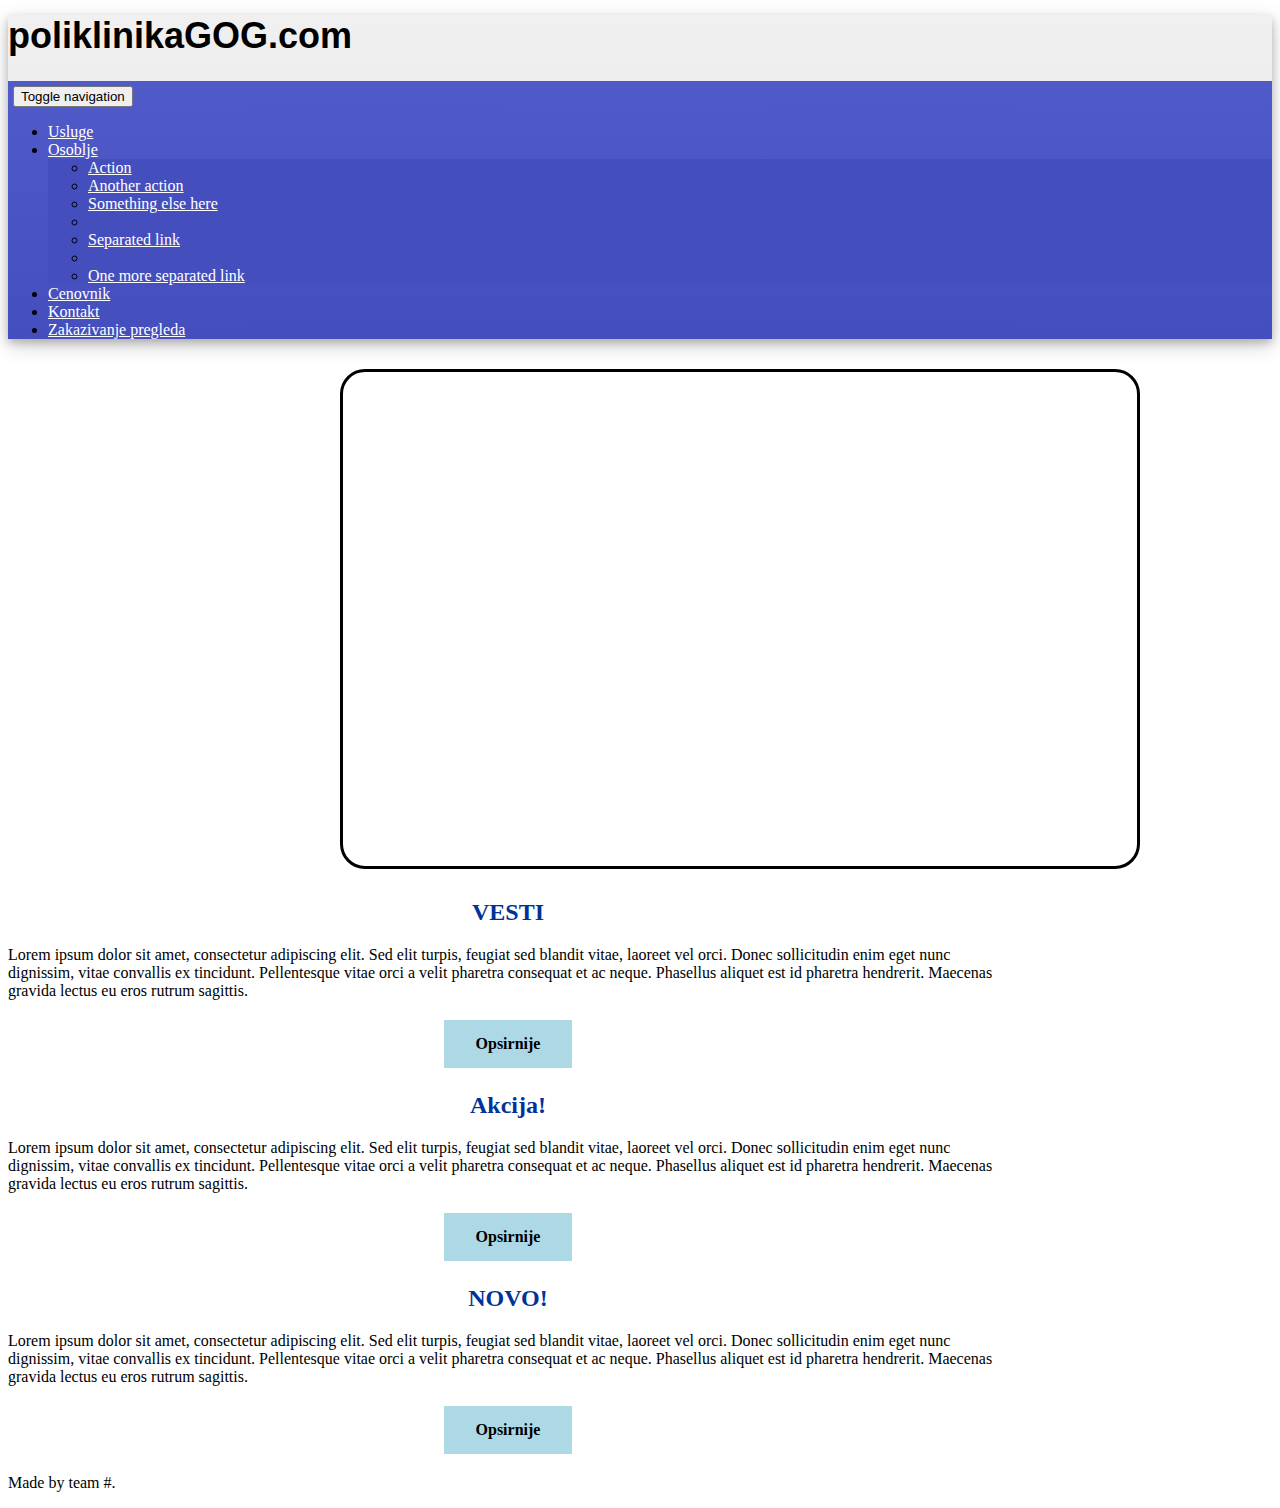
==== index.html @ c0f91dbb "slucajno izbrisao jquery iz indeksa" ====
<!DOCTYPE html>
<html lang="en">
  <head>
    <meta charset="utf-8">
    <meta http-equiv="X-UA-Compatible" content="IE=edge">
    <meta name="viewport" content="width=device-width, initial-scale=1">
    <title>Poliklinika GOG</title>
    <!-- Bootstrap core CSS -->
    <link href="css/bootstrap.css" rel="stylesheet">
    <!-- Custom styles for this template -->
    <link href="css/style.css" rel="stylesheet">
  </head>

  <body onload="slider();">
    <div class="header">
      <div class="container">
        <div class="row">
          <div class="col-md-4">
            <a href="index.html" id="a-GOG">
              <h1 style="font-size: 36px; font-family: 'Trebuchet MS', sans-serif; margin-top: 15px; "><b>poliklinika<span id="h1-GOG">GOG</span>.com</b></h1>
            </a>
          </div>

          
        </div>
      </div>

      <nav class="navbar navbar-inverse fixed-top">
        <div class="container">
          <div class="navbar-header">
            <button type="button" class="navbar-toggle collapsed" data-toggle="collapse" data-target="#navbar" aria-expanded="false" aria-controls="navbar">
              <span class="sr-only">Toggle navigation</span>
              <span class="icon-bar"></span>
              <span class="icon-bar"></span>
              <span class="icon-bar"></span>
            </button>
            <a class="navbar-brand em-text" href="index.html"><span class="glyphicon glyphicon-home" aria-hidden="true"></span></a>
          </div>
          <div id="navbar" class="collapse navbar-collapse">
            <ul class="nav navbar-nav">
              <li><a href="usluge.html">Usluge</a></li>
              <li>
                <a href="#" class="dropdown-toggle" data-toggle="dropdown" role="button" aria-haspopup="true" aria-expanded="false">Osoblje <span class="caret"></span></a>
                <ul class="dropdown-menu">
                  <li><a href="#">Action</a></li>
                  <li><a href="#">Another action</a></li>
                  <li><a href="#">Something else here</a></li>
                  <li role="separator" class="divider"></li>
                  <li><a href="#">Separated link</a></li>
                  <li role="separator" class="divider"></li>
                  <li><a href="#">One more separated link</a></li>
                </ul>
              </li>
              <li><a href="cenovnik.html">Cenovnik</a></li>
              <li><a href="kontakt.html">Kontakt</a></li>
              <li><a href="zakazivanje.html">Zakazivanje pregleda</a></li>
            </ul>
          </div><!--/.nav-collapse -->
        </div>
      </nav>

    </div>

    <div class="container">
	    <div class="row" id="row-vesti">
		 	<div class="col-md-6">
		 		<div class="slider">
        <img id="1" src="assets/slider1.jpg" border="0"/>
        <img id="2"src="assets/slider2.jpg" border="0">
        <img id="3"src="assets/slider3.jpg" border="0">
      </div>
        <div class="div-Vesti">
        <h2 id="vesti">VESTI</h2>
        <p>Lorem ipsum dolor sit amet, consectetur adipiscing elit. Sed elit turpis, feugiat sed blandit vitae, laoreet vel orci. Donec sollicitudin enim eget nunc dignissim, vitae convallis ex tincidunt. Pellentesque vitae orci a velit pharetra consequat et ac neque. Phasellus aliquet est id pharetra hendrerit. Maecenas gravida lectus eu eros rutrum sagittis.</p>
        <a href="#" class="btn">Opsirnije</a>
        </div>
       
         <div class="div-Vesti">
         <h2>Akcija!</h2>
        <p>Lorem ipsum dolor sit amet, consectetur adipiscing elit. Sed elit turpis, feugiat sed blandit vitae, laoreet vel orci. Donec sollicitudin enim eget nunc dignissim, vitae convallis ex tincidunt. Pellentesque vitae orci a velit pharetra consequat et ac neque. Phasellus aliquet est id pharetra hendrerit. Maecenas gravida lectus eu eros rutrum sagittis.</p>
        <a href="#" class="btn">Opsirnije</a>
        </div>
        
        
        <div class="div-Vesti">
        <h2>NOVO!</h2>
        <p>Lorem ipsum dolor sit amet, consectetur adipiscing elit. Sed elit turpis, feugiat sed blandit vitae, laoreet vel orci. Donec sollicitudin enim eget nunc dignissim, vitae convallis ex tincidunt. Pellentesque vitae orci a velit pharetra consequat et ac neque. Phasellus aliquet est id pharetra hendrerit. Maecenas gravida lectus eu eros rutrum sagittis.</p>
        <a href="#" class="btn">Opsirnije</a>
        </div>
		 	</div>
      
		</div> 
	</div>

  <footer>
    <p>Made by team #.</p>
  </footer>
    <!-- Bootstrap core JavaScript
    ================================================== -->
    <!-- Placed at the end of the document so the pages load faster -->
    <script src="https://ajax.googleapis.com/ajax/libs/jquery/1.11.1/jquery.min.js"></script>
    <script src="https://ajax.googleapis.com/ajax/libs/jqueryui/1.12.1/jquery-ui.min.js"></script>
    <script src="js/bootstrap.js"></script>
    <script src="js/ui.js"></script> 
  </body>
</html>
---- css/style.css ----
.header {
	box-shadow: 0 4px 8px 0 rgba(0, 0, 0, 0.2), 0 6px 20px 0 rgba(0, 0, 0, 0.19);
	background: -webkit-linear-gradient(rgb(240, 240, 240), rgb(230,230,230));
}

.footer{
	height: 50px;
	width: 100%;
	background-color: rgb(69,78,189);
	margin-top: 20px;
	color: white;
}

.footer p{
	float: right;
}

.navbar{
	background:-webkit-linear-gradient(rgb(80, 90, 200), rgb(69,78,189));
	border-radius: 0px;
	border-width: 0px;

}

#navbar a{
	color:white;
	size: 16px;
	font-size: 16px
}

.navbar.navbar-inverse a{
	color:white;
}

.dropdown-menu {
	background: rgb(69,78,189);
}

#a-GOG{
	color: black;
	text-decoration: none;
}

.header p{
	border-right: 1px solid darkgrey;
	text-align: center;
	width: 33%;
	float: left;
	margin-top: 5px;
}

.header input{
	margin-top: 5px;
}
.header button{
	margin-top: 5px;
	margin-left: 5px
}

h1{
	font-size: 4em;
}

h2{
	color: #003399;
}

*{
	box-sizing: border-box;
}

p{
	text-align: left;
	/*line-height: 40px;
	font-size: 20px;*/
}


.service {
	margin-left: 15%;
	margin-right: 15%;
	text-align: center;
	/*border: 0.5px solid lightgrey;
    border-radius: 5px;
	padding: 5px;*/
}

.service_p {
	text-align: justify;
}

@media (max-width: 978px) {
    .service {
      margin-top: 4%;
    }
}

.col-md-6{
	text-align: center;
	margin: auto;
}

.btn{
	background-color: lightblue;
    border: none;
    color: black;
    font-weight: bold;
    padding: 15px 32px;
    text-align: center;
    text-decoration: none;
    display: inline-block;
    font-size: 16px;
    margin: 4px 2px;
    cursor: pointer;

}

#O-nama{
	width: 1000px;
}

.div-Vesti{
	width: 1000px;
}

#info{
	position: relative;
	top:60px;
	right: 500px;
}

.info{
	font-size: 16px;
}

#GOG{
	position: relative;
	bottom: 50px;
	left: 75px;
}

#GOG-osoblje{
	
}

#logo-GOG{
	position: relative;
	top: 10px;
	right: 10px;
}

#info-RVreme{
	position: relative;
	top: 20px;
	right: 293px;
}

#map{
	color: white;
	height: 400px;
	overflow: none;
}

.slider{
	width: 800px;
	height: 500px;
	overflow: hidden;
	margin: 30px auto;
	border-style: solid;
	border-radius: 25px;
	position: relative;
	left: 100px;
}

.slider img{
	width: 800px;
	height: 500px;
	display: none;
}
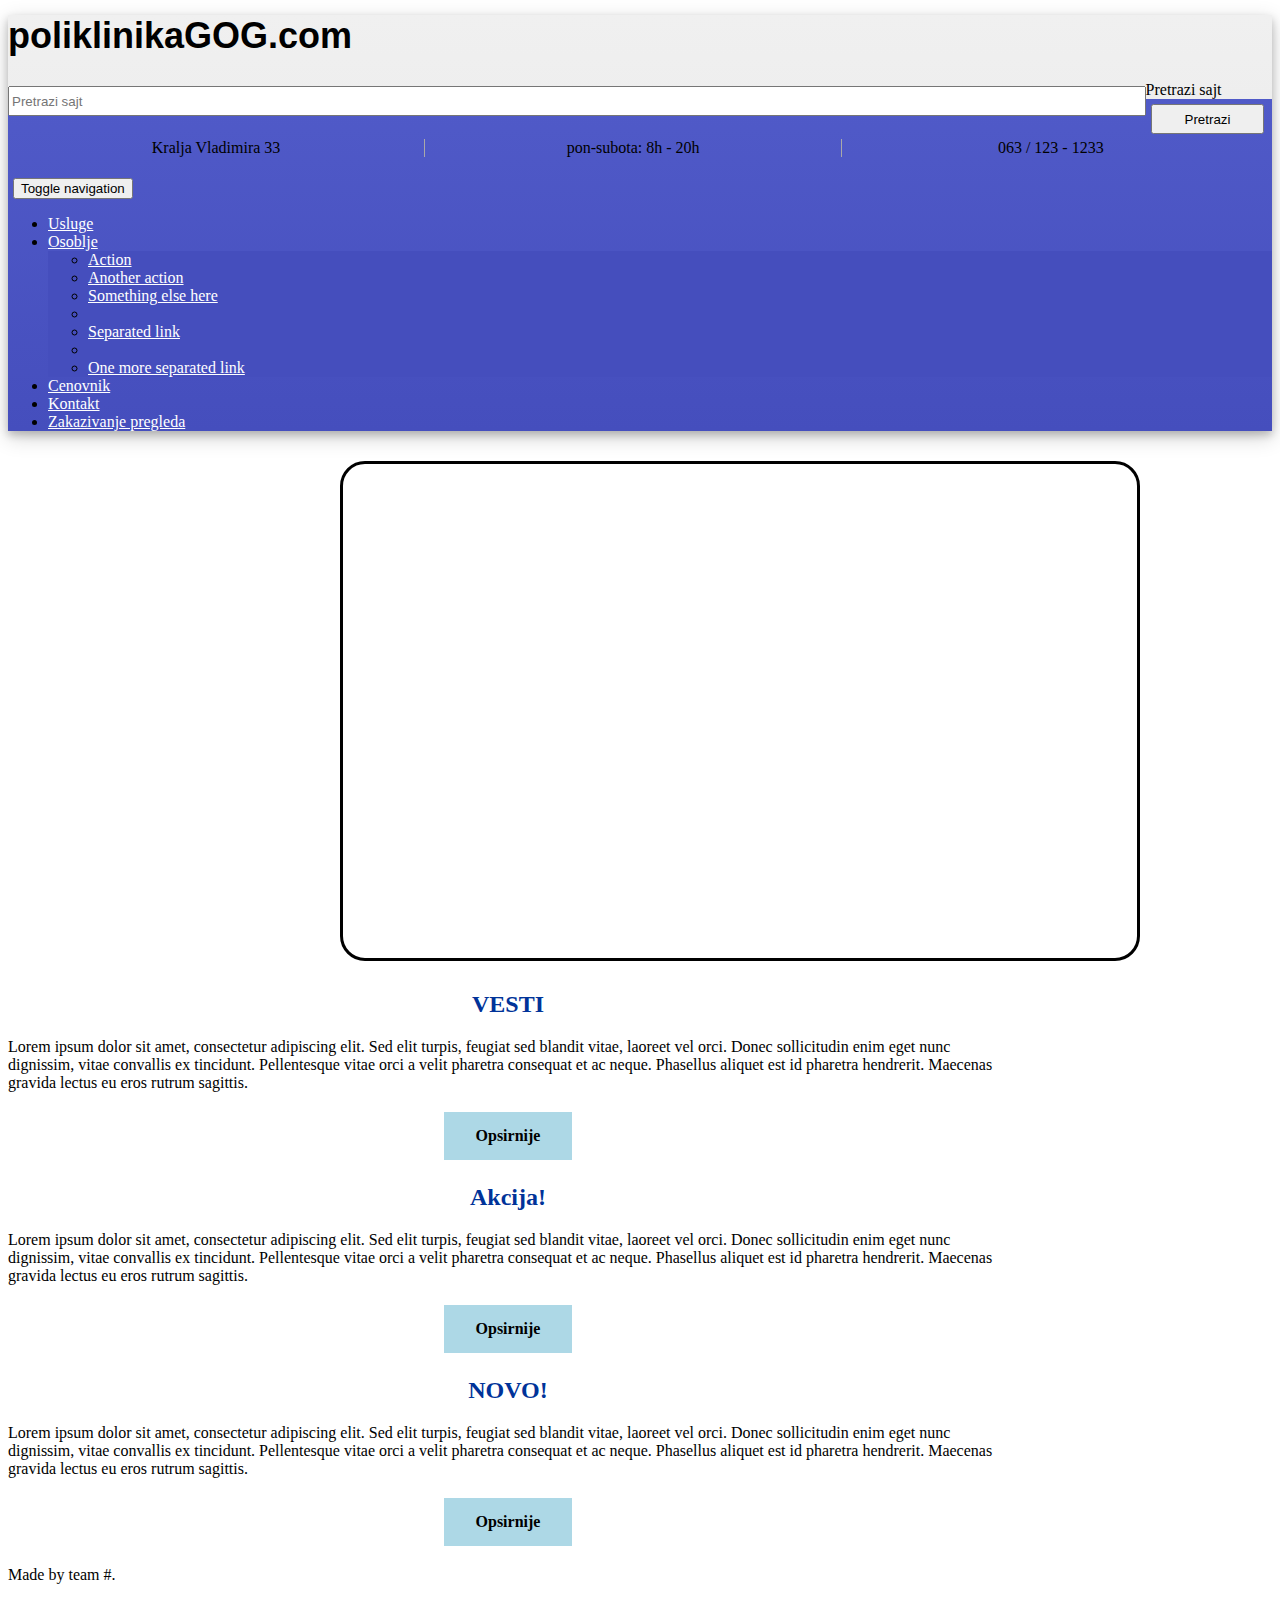
==== commit 9f7314bb: "ispravljen bug u headeru" ====
--- a/index.html
+++ b/index.html
@@ -21,7 +21,17 @@
             </a>
           </div>
 
-          
+          <div class="col-md-8">
+                <label class="sr-only" for="text">Pretrazi sajt</label>
+                <input type="text" class="form-control" id="search" placeholder="Pretrazi sajt" style="float: left; width: 90%; height: 30px">
+                <button type="button" class="btn-s btn-default" style="float: left; width: 9%; height: 30px">Pretrazi</button>
+          </div>   
+
+          <div class="col-md-8">
+            <p> <span class="glyphicon glyphicon-map-marker" aria-hidden="true"></span> Kralja Vladimira 33</p>
+            <p><span class="glyphicon glyphicon glyphicon-pencil" aria-hidden="true"></span> pon-subota: 8h - 20h</p>
+            <p style="border: none"><span class="glyphicon glyphicon glyphicon-earphone" aria-hidden="true"></span> 063 / 123 - 1233</p>
+          </div>
         </div>
       </div>
 
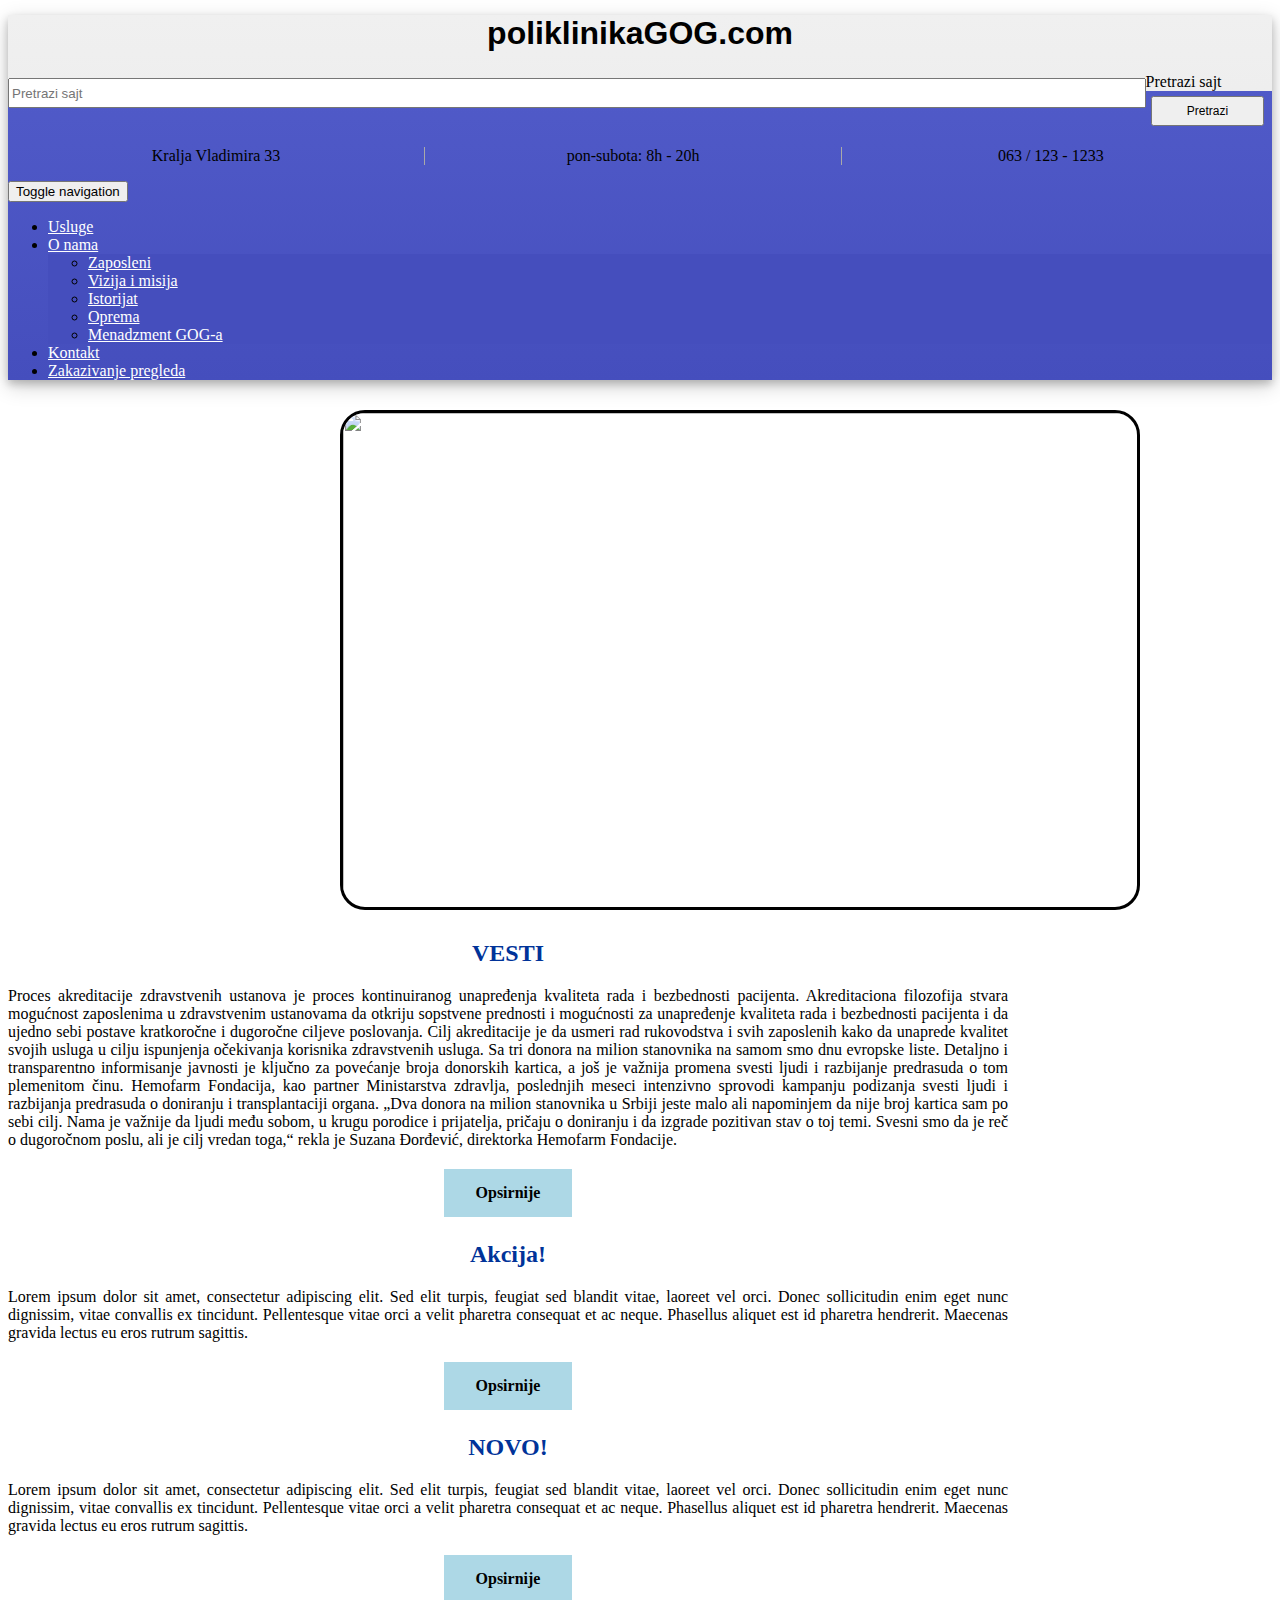
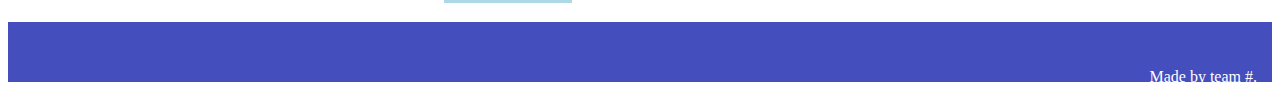
==== commit f54dffc9: "ubacena galerija, oprema zavrsena" ====
--- a/index.html
+++ b/index.html
@@ -9,25 +9,28 @@
     <link href="css/bootstrap.css" rel="stylesheet">
     <!-- Custom styles for this template -->
     <link href="css/style.css" rel="stylesheet">
+    <script src="http://www.w3schools.com/lib/w3data.js"></script>
+
   </head>
 
   <body onload="slider();">
+
     <div class="header">
       <div class="container">
         <div class="row">
           <div class="col-md-4">
             <a href="index.html" id="a-GOG">
-              <h1 style="font-size: 36px; font-family: 'Trebuchet MS', sans-serif; margin-top: 15px; "><b>poliklinika<span id="h1-GOG">GOG</span>.com</b></h1>
+              <h1 class="m"><b>poliklinika<span id="h1-GOG">GOG</span>.com</b></h1>
             </a>
           </div>
 
           <div class="col-md-8">
                 <label class="sr-only" for="text">Pretrazi sajt</label>
-                <input type="text" class="form-control" id="search" placeholder="Pretrazi sajt" style="float: left; width: 90%; height: 30px">
-                <button type="button" class="btn-s btn-default" style="float: left; width: 9%; height: 30px">Pretrazi</button>
+                <input type="text" class="form-control" id="search" placeholder="Pretrazi sajt">
+                <button type="button" class="btn-m btn-default m">Pretrazi</button>
           </div>   
 
-          <div class="col-md-8">
+          <div class="col-md-8 hidden-xs">
             <p> <span class="glyphicon glyphicon-map-marker" aria-hidden="true"></span> Kralja Vladimira 33</p>
             <p><span class="glyphicon glyphicon glyphicon-pencil" aria-hidden="true"></span> pon-subota: 8h - 20h</p>
             <p style="border: none"><span class="glyphicon glyphicon glyphicon-earphone" aria-hidden="true"></span> 063 / 123 - 1233</p>
@@ -50,25 +53,21 @@
             <ul class="nav navbar-nav">
               <li><a href="usluge.html">Usluge</a></li>
               <li>
-                <a href="#" class="dropdown-toggle" data-toggle="dropdown" role="button" aria-haspopup="true" aria-expanded="false">Osoblje <span class="caret"></span></a>
+                <a href="#" class="dropdown-toggle" data-toggle="dropdown" role="button" aria-haspopup="true" aria-expanded="false">O nama <span class="caret"></span></a>
                 <ul class="dropdown-menu">
-                  <li><a href="#">Action</a></li>
-                  <li><a href="#">Another action</a></li>
-                  <li><a href="#">Something else here</a></li>
-                  <li role="separator" class="divider"></li>
-                  <li><a href="#">Separated link</a></li>
-                  <li role="separator" class="divider"></li>
-                  <li><a href="#">One more separated link</a></li>
+                  <li><a href="zaposleni.html">Zaposleni</a></li>
+                  <li><a href="vizijaimisija.html">Vizija i misija</a></li>
+                  <li><a href="istorijat.html">Istorijat</a></li> 
+                  <li><a href="oprema.html">Oprema</a></li>
+                  <li><a href="menadzment.html">Menadzment GOG-a</a></li>
                 </ul>
               </li>
-              <li><a href="cenovnik.html">Cenovnik</a></li>
               <li><a href="kontakt.html">Kontakt</a></li>
               <li><a href="zakazivanje.html">Zakazivanje pregleda</a></li>
             </ul>
           </div><!--/.nav-collapse -->
         </div>
       </nav>
-
     </div>
 
     <div class="container">
@@ -81,7 +80,15 @@
       </div>
         <div class="div-Vesti">
         <h2 id="vesti">VESTI</h2>
-        <p>Lorem ipsum dolor sit amet, consectetur adipiscing elit. Sed elit turpis, feugiat sed blandit vitae, laoreet vel orci. Donec sollicitudin enim eget nunc dignissim, vitae convallis ex tincidunt. Pellentesque vitae orci a velit pharetra consequat et ac neque. Phasellus aliquet est id pharetra hendrerit. Maecenas gravida lectus eu eros rutrum sagittis.</p>
+         <p> Proces akreditacije zdravstvenih ustanova je proces kontinuiranog unapređenja kvaliteta rada i bezbednosti pacijenta.
+
+          Akreditaciona filozofija stvara mogućnost zaposlenima u zdravstvenim ustanovama da otkriju sopstvene prednosti i mogućnosti za unapređenje kvaliteta rada i bezbednosti pacijenta i da ujedno sebi postave kratkoročne i dugoročne ciljeve poslovanja.
+
+          Cilj akreditacije je da usmeri rad rukovodstva i svih zaposlenih kako da unaprede kvalitet svojih usluga u cilju ispunjenja očekivanja korisnika zdravstvenih usluga.
+          Sa tri donora na milion stanovnika na samom smo dnu evropske liste. Detaljno i transparentno informisanje javnosti je ključno za povećanje broja donorskih kartica, a još je važnija promena svesti ljudi i razbijanje predrasuda o tom plemenitom činu.
+          Hemofarm Fondacija, kao partner Ministarstva zdravlja, poslednjih meseci intenzivno sprovodi kampanju podizanja svesti ljudi i razbijanja predrasuda o doniranju i transplantaciji organa. „Dva donora na milion stanovnika u Srbiji jeste malo ali napominjem da nije broj kartica sam po sebi cilj. Nama je važnije da ljudi među sobom, u krugu porodice i prijatelja, pričaju o doniranju i da izgrade pozitivan stav o toj temi. Svesni smo da je reč o dugoročnom poslu, ali je cilj vredan toga,“ rekla je Suzana Đorđević, direktorka Hemofarm Fondacije.
+           
+            </p>
         <a href="#" class="btn">Opsirnije</a>
         </div>
        
@@ -112,5 +119,8 @@
     <script src="https://ajax.googleapis.com/ajax/libs/jqueryui/1.12.1/jquery-ui.min.js"></script>
     <script src="js/bootstrap.js"></script>
     <script src="js/ui.js"></script> 
+    <script>
+w3IncludeHTML();
+</script>
   </body>
 </html>
--- a/css/style.css
+++ b/css/style.css
@@ -1,44 +1,8 @@
+
+/* ============= HEADER ============== */ 
 .header {
 	box-shadow: 0 4px 8px 0 rgba(0, 0, 0, 0.2), 0 6px 20px 0 rgba(0, 0, 0, 0.19);
 	background: -webkit-linear-gradient(rgb(240, 240, 240), rgb(230,230,230));
-}
-
-.footer{
-	height: 50px;
-	width: 100%;
-	background-color: rgb(69,78,189);
-	margin-top: 20px;
-	color: white;
-}
-
-.footer p{
-	float: right;
-}
-
-.navbar{
-	background:-webkit-linear-gradient(rgb(80, 90, 200), rgb(69,78,189));
-	border-radius: 0px;
-	border-width: 0px;
-
-}
-
-#navbar a{
-	color:white;
-	size: 16px;
-	font-size: 16px
-}
-
-.navbar.navbar-inverse a{
-	color:white;
-}
-
-.dropdown-menu {
-	background: rgb(69,78,189);
-}
-
-#a-GOG{
-	color: black;
-	text-decoration: none;
 }
 
 .header p{
@@ -46,20 +10,91 @@
 	text-align: center;
 	width: 33%;
 	float: left;
+}
+
+.header input{
+	width: 90%; 
+	height: 30px;
 	margin-top: 5px;
-}
-
-.header input{
+	margin-bottom: 5px;
+	float: left; 
+}
+.header button.m {
+	width: 9%; 
+	height: 30px;
 	margin-top: 5px;
-}
-.header button{
-	margin-top: 5px;
-	margin-left: 5px
-}
-
-h1{
-	font-size: 4em;
-}
+	margin-left: 5px;
+	margin-bottom: 5px;
+	float: left;
+}
+
+.header h1.m{
+	margin-top: 15px;
+	font-size: 36px; 
+	font-family: 'Trebuchet MS', sans-serif;
+}
+
+.navbar{
+	background:-webkit-linear-gradient(rgb(80, 90, 200), rgb(69,78,189));
+	border-radius: 0px;
+	border-width: 0px;
+
+}
+
+#navbar a{
+	color:white;
+	size: 16px;
+	font-size: 16px
+}
+
+.navbar.navbar-inverse a{
+	color:white;
+}
+
+#a-GOG{
+	color: black;
+	text-decoration: none;
+}
+
+.dropdown-menu {
+	background: rgb(69,78,189);
+}
+
+@media (max-width: 978px) {
+    .header input{
+    	width: 100%;
+    }
+    .header button.m{
+    	display: none;
+    }
+}
+
+@media (max-width: 1280px) {
+    .header h1.m{
+    	font-size: 32px;
+    }
+
+    .header button.m{
+    	font-size: 12px;
+    }
+}
+/* 	========================================
+	======================================== */ 
+
+
+#datepicker{
+	font-size: 10px;
+}
+
+/* Forme na stranici zakazivanje */
+form {
+	padding: 1% 5% 0px 1%;
+	margin-bottom: 5%;
+}
+
+
+
+
 
 h2{
 	color: #003399;
@@ -70,16 +105,20 @@
 }
 
 p{
-	text-align: left;
+	text-align: justify;
 	/*line-height: 40px;
 	font-size: 20px;*/
 }
 
 
 .service {
-	margin-left: 15%;
-	margin-right: 15%;
+	margin-left: 7%;
+	margin-right: 7%;
+	margin-bottom: 15px;
+	padding: 5px;
 	text-align: center;
+	border: 1px darkgrey solid;
+	border-radius: 2px
 	/*border: 0.5px solid lightgrey;
     border-radius: 5px;
 	padding: 5px;*/
@@ -89,17 +128,40 @@
 	text-align: justify;
 }
 
-@media (max-width: 978px) {
-    .service {
-      margin-top: 4%;
-    }
+.service button{
+	background: #f0ad4e	;
+	margin-left: 0px;
+	margin-bottom: 0px;
+}
+.service .list-group{
+	margin-bottom: 0px;
 }
 
 .col-md-6{
 	text-align: center;
 	margin: auto;
 }
-
+.col-md-4{
+	text-align:center;
+}
+
+.col-md-3{
+	text-align: left;
+	width: 75%;
+	height:50%;
+	float:left;
+}
+#goglogo{
+	float:right;
+	width:25%;
+	height: 50%;
+}
+#oprema{
+	font-style: italic;
+	font-style: arial;
+	letter-spacing: 1px;
+	width:70%;
+}
 .btn{
 	background-color: lightblue;
     border: none;
@@ -114,11 +176,77 @@
     cursor: pointer;
 
 }
-
-#O-nama{
-	width: 1000px;
-}
-
+#vizija{
+	font-family: arial;
+	font-style: italic;
+}
+#misija{
+	font-family: arial;
+	font-style: italic;
+}
+
+#tekstovi{
+	padding-top: 50px;
+	background:none;
+	letter-spacing: 1px;
+	font-style: italic;
+	font-family: "arial";
+}
+#O-nama img{
+	width:350px;
+	height:350px;
+	float: left;
+	padding:20px 10px 5px 10px;
+}
+div.gal{
+	margin-top:80px;
+	max-height: 1100px;
+	max-width: 1300px;
+	margin-left:auto;
+	margin-right:auto;
+}
+@media (max-width: 400px){
+	#O-nama img{
+		width: 100%;
+	}
+
+}
+@media(max-height: 300px){
+	#O-nama img{
+		height: 100%;
+	}
+}
+#O-nama p{
+	padding:40px 10px 30px 10px;
+	letter-spacing: 1px;
+	font-style: italic;
+	font-style:"arial";
+}
+#opremaOPREMA{
+	background: none;
+	width: 50%;
+	font-style: italic;
+	font-family: arial;
+}
+#primarniplan{
+	width:50%;
+	font-style: italic;
+	font-family: arial;
+	padding: 0 10px 15px 10px;
+}
+#vizijaimisija p{
+	background:none;
+	font-style: italic;
+	font-family: "arial";
+	letter-spacing: 1px;
+}
+#middle img{
+	width: 350px;
+	height: 300px;
+	padding: 1px;
+	margin:0 10px 10px 0;
+	border:4px solid #555;
+}
 .div-Vesti{
 	width: 1000px;
 }
@@ -137,10 +265,6 @@
 	position: relative;
 	bottom: 50px;
 	left: 75px;
-}
-
-#GOG-osoblje{
-	
 }
 
 #logo-GOG{
@@ -176,4 +300,29 @@
 	width: 800px;
 	height: 500px;
 	display: none;
+}
+
+.zaposleni p{
+	position: relative;
+	left: 425px;
+}
+
+body{
+	background-image: url("background.jpg");
+	background-attachment: fixed;
+	background-size: 100%;
+}
+
+footer{
+	height: 100%;
+	padding: 30px 0px;
+	margin-top: 15px;
+	background-color: rgb(69,78,189);
+	color: white;
+}
+
+footer p{
+	float: right;
+	position: relative;
+	right: 15px;
 }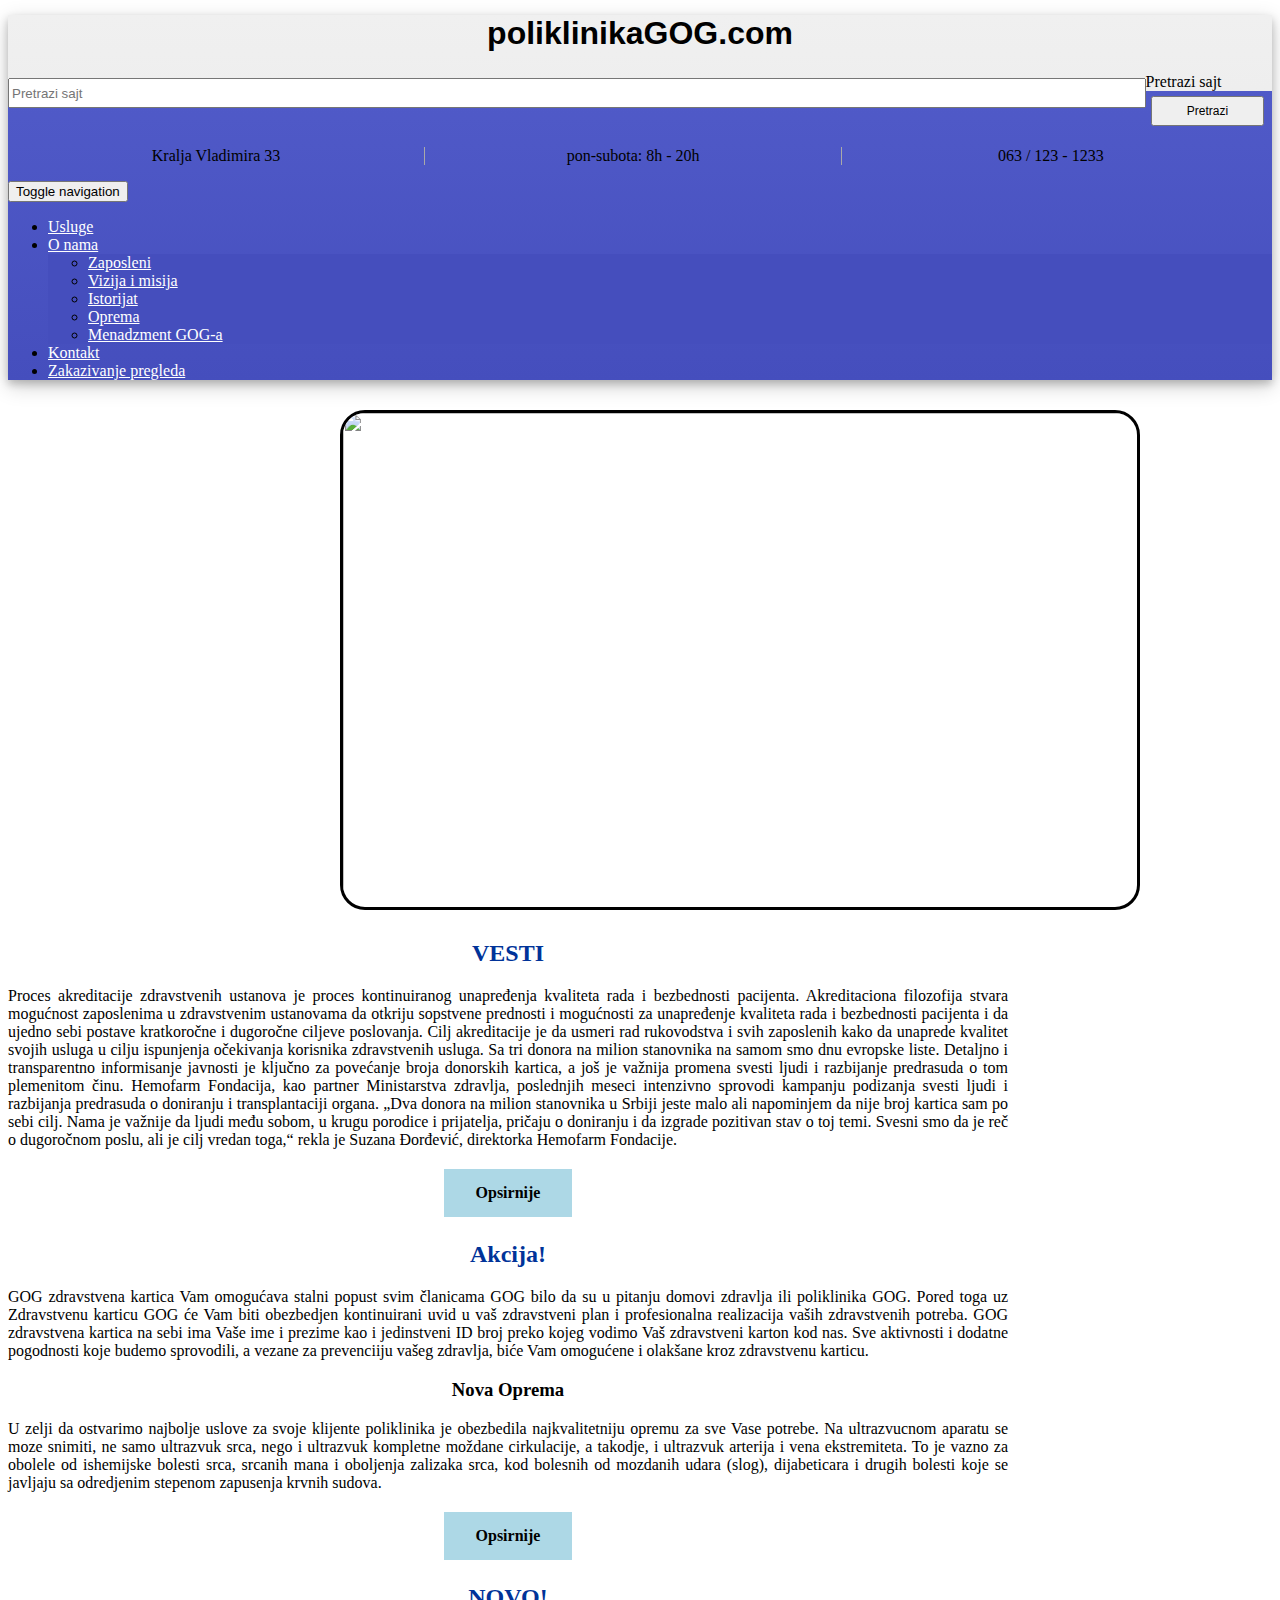
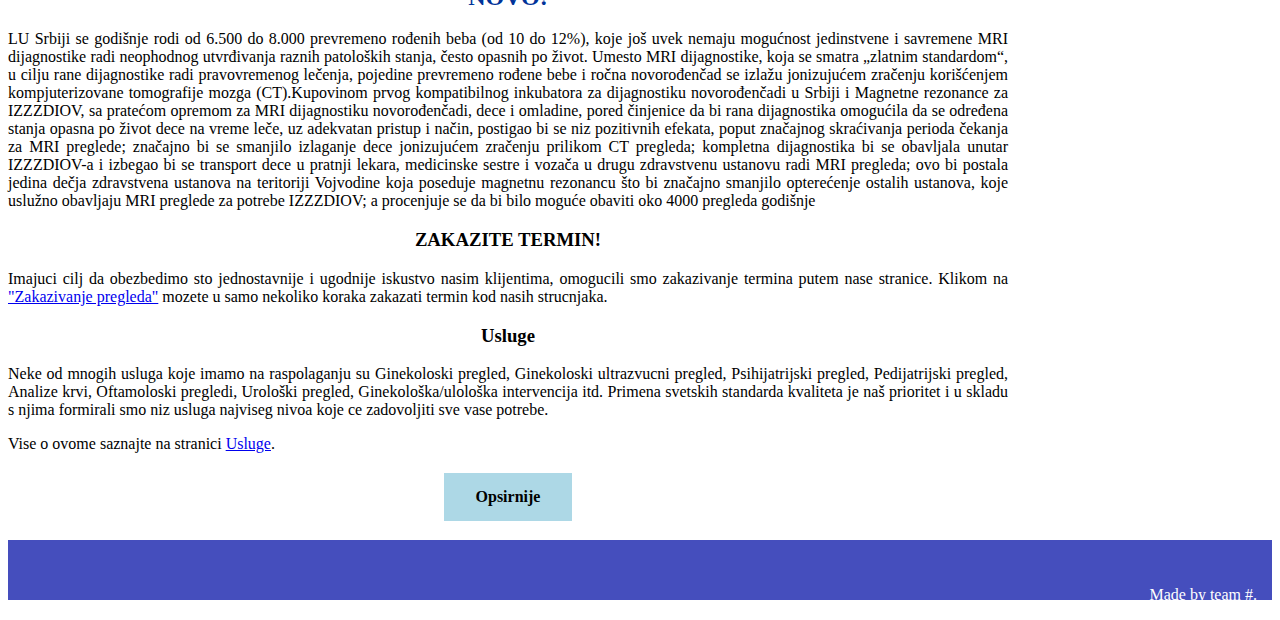
==== commit b90ce29a: "stavljen logo u tabu" ====
--- a/index.html
+++ b/index.html
@@ -10,7 +10,8 @@
     <!-- Custom styles for this template -->
     <link href="css/style.css" rel="stylesheet">
     <script src="http://www.w3schools.com/lib/w3data.js"></script>
-
+    <LINK REL="SHORTCUT ICON"
+       HREF="assets/gog1.png">
   </head>
 
   <body onload="slider();">
@@ -78,6 +79,7 @@
         <img id="2"src="assets/slider2.jpg" border="0">
         <img id="3"src="assets/slider3.jpg" border="0">
       </div>
+      <div id="container-vesti">
         <div class="div-Vesti">
         <h2 id="vesti">VESTI</h2>
          <p> Proces akreditacije zdravstvenih ustanova je proces kontinuiranog unapređenja kvaliteta rada i bezbednosti pacijenta.
@@ -94,18 +96,32 @@
        
          <div class="div-Vesti">
          <h2>Akcija!</h2>
-        <p>Lorem ipsum dolor sit amet, consectetur adipiscing elit. Sed elit turpis, feugiat sed blandit vitae, laoreet vel orci. Donec sollicitudin enim eget nunc dignissim, vitae convallis ex tincidunt. Pellentesque vitae orci a velit pharetra consequat et ac neque. Phasellus aliquet est id pharetra hendrerit. Maecenas gravida lectus eu eros rutrum sagittis.</p>
-        <a href="#" class="btn">Opsirnije</a>
+        <p>GOG zdravstvena kartica Vam omogućava stalni popust svim članicama GOG bilo da su u pitanju domovi zdravlja ili poliklinika GOG.
+
+        Pored toga uz Zdravstvenu karticu GOG će Vam biti obezbedjen kontinuirani uvid u vaš zdravstveni plan i profesionalna realizacija vaših zdravstvenih potreba.
+
+        GOG zdravstvena kartica na sebi ima Vaše ime i prezime kao i jedinstveni ID broj preko kojeg vodimo Vaš zdravstveni karton kod nas. Sve aktivnosti i dodatne pogodnosti koje budemo sprovodili, a vezane za prevenciiju vašeg zdravlja, biće Vam omogućene i olakšane kroz zdravstvenu karticu.</p>
+        
+        <h3>Nova Oprema</h3>
+        <p>U zelji da ostvarimo najbolje uslove za svoje klijente poliklinika je obezbedila najkvalitetniju opremu za sve Vase potrebe. Na ultrazvucnom aparatu se moze snimiti, ne samo ultrazvuk srca, nego i ultrazvuk kompletne moždane cirkulacije, a takodje, i ultrazvuk arterija i vena ekstremiteta. To je vazno za obolele od ishemijske bolesti srca, srcanih mana i oboljenja zalizaka srca, kod bolesnih od mozdanih udara (slog), dijabeticara i drugih bolesti koje se javljaju sa odredjenim stepenom zapusenja krvnih sudova.</p></p>
+        <a href="oprema.html" class="btn">Opsirnije</a>
         </div>
         
         
         <div class="div-Vesti">
         <h2>NOVO!</h2>
-        <p>Lorem ipsum dolor sit amet, consectetur adipiscing elit. Sed elit turpis, feugiat sed blandit vitae, laoreet vel orci. Donec sollicitudin enim eget nunc dignissim, vitae convallis ex tincidunt. Pellentesque vitae orci a velit pharetra consequat et ac neque. Phasellus aliquet est id pharetra hendrerit. Maecenas gravida lectus eu eros rutrum sagittis.</p>
-        <a href="#" class="btn">Opsirnije</a>
+        <p>LU Srbiji se godišnje rodi od 6.500 do 8.000 prevremeno rođenih beba (od 10 do 12%), koje još uvek nemaju mogućnost jedinstvene i savremene MRI dijagnostike radi neophodnog utvrđivanja raznih patoloških stanja, često opasnih po život. Umesto MRI dijagnostike, koja se smatra „zlatnim standardom“, u cilju rane dijagnostike radi pravovremenog lečenja, pojedine prevremeno rođene bebe i ročna novorođenčad se izlažu jonizujućem zračenju korišćenjem kompjuterizovane tomografije mozga (CT).Kupovinom prvog kompatibilnog inkubatora za dijagnostiku novorođenčadi u Srbiji i Magnetne rezonance za IZZZDIOV, sa pratećom opremom za MRI dijagnostiku novorođenčadi, dece i omladine, pored činjenice da bi rana dijagnostika omogućila da se određena stanja opasna po život dece na vreme leče, uz adekvatan pristup i način, postigao bi se niz pozitivnih efekata, poput značajnog skraćivanja perioda čekanja za MRI preglede; značajno bi se smanjilo izlaganje dece jonizujućem zračenju prilikom CT pregleda; kompletna dijagnostika bi se obavljala unutar IZZZDIOV-a i izbegao bi se transport dece u pratnji lekara, medicinske sestre i vozača u drugu zdravstvenu ustanovu radi MRI pregleda; ovo bi postala jedina dečja zdravstvena ustanova na teritoriji Vojvodine koja poseduje magnetnu rezonancu što bi značajno smanjilo opterećenje ostalih ustanova, koje uslužno obavljaju MRI preglede za potrebe IZZZDIOV; a procenjuje se da bi bilo moguće obaviti oko 4000 pregleda godišnje</p>
+        <p><h3>ZAKAZITE TERMIN!</h3>
+         <p>Imajuci cilj da obezbedimo sto jednostavnije i ugodnije iskustvo nasim klijentima, omogucili smo zakazivanje termina putem nase stranice. Klikom na <a href="zakazivanje.html">"Zakazivanje pregleda"</a> mozete u samo nekoliko koraka zakazati termin kod nasih strucnjaka.</p>
+         <h3>Usluge</h3>
+        <p>Neke od mnogih usluga koje imamo na raspolaganju su  Ginekoloski pregled, Ginekoloski ultrazvucni pregled, Psihijatrijski pregled, Pedijatrijski pregled, Analize krvi, Oftamoloski pregledi, Urološki pregled, Ginekološka/ulološka intervencija itd. Primena svetskih standarda kvaliteta je naš prioritet i u skladu s njima formirali smo niz usluga najviseg nivoa koje ce zadovoljiti sve vase potrebe.
+        
+        <p>Vise o ovome saznajte na stranici <a href="usluge.html">Usluge</a>.</p></p>
+
+        <a href="usluge.html" class="btn">Opsirnije</a>
         </div>
 		 	</div>
-      
+      </div>
 		</div> 
 	</div>
 
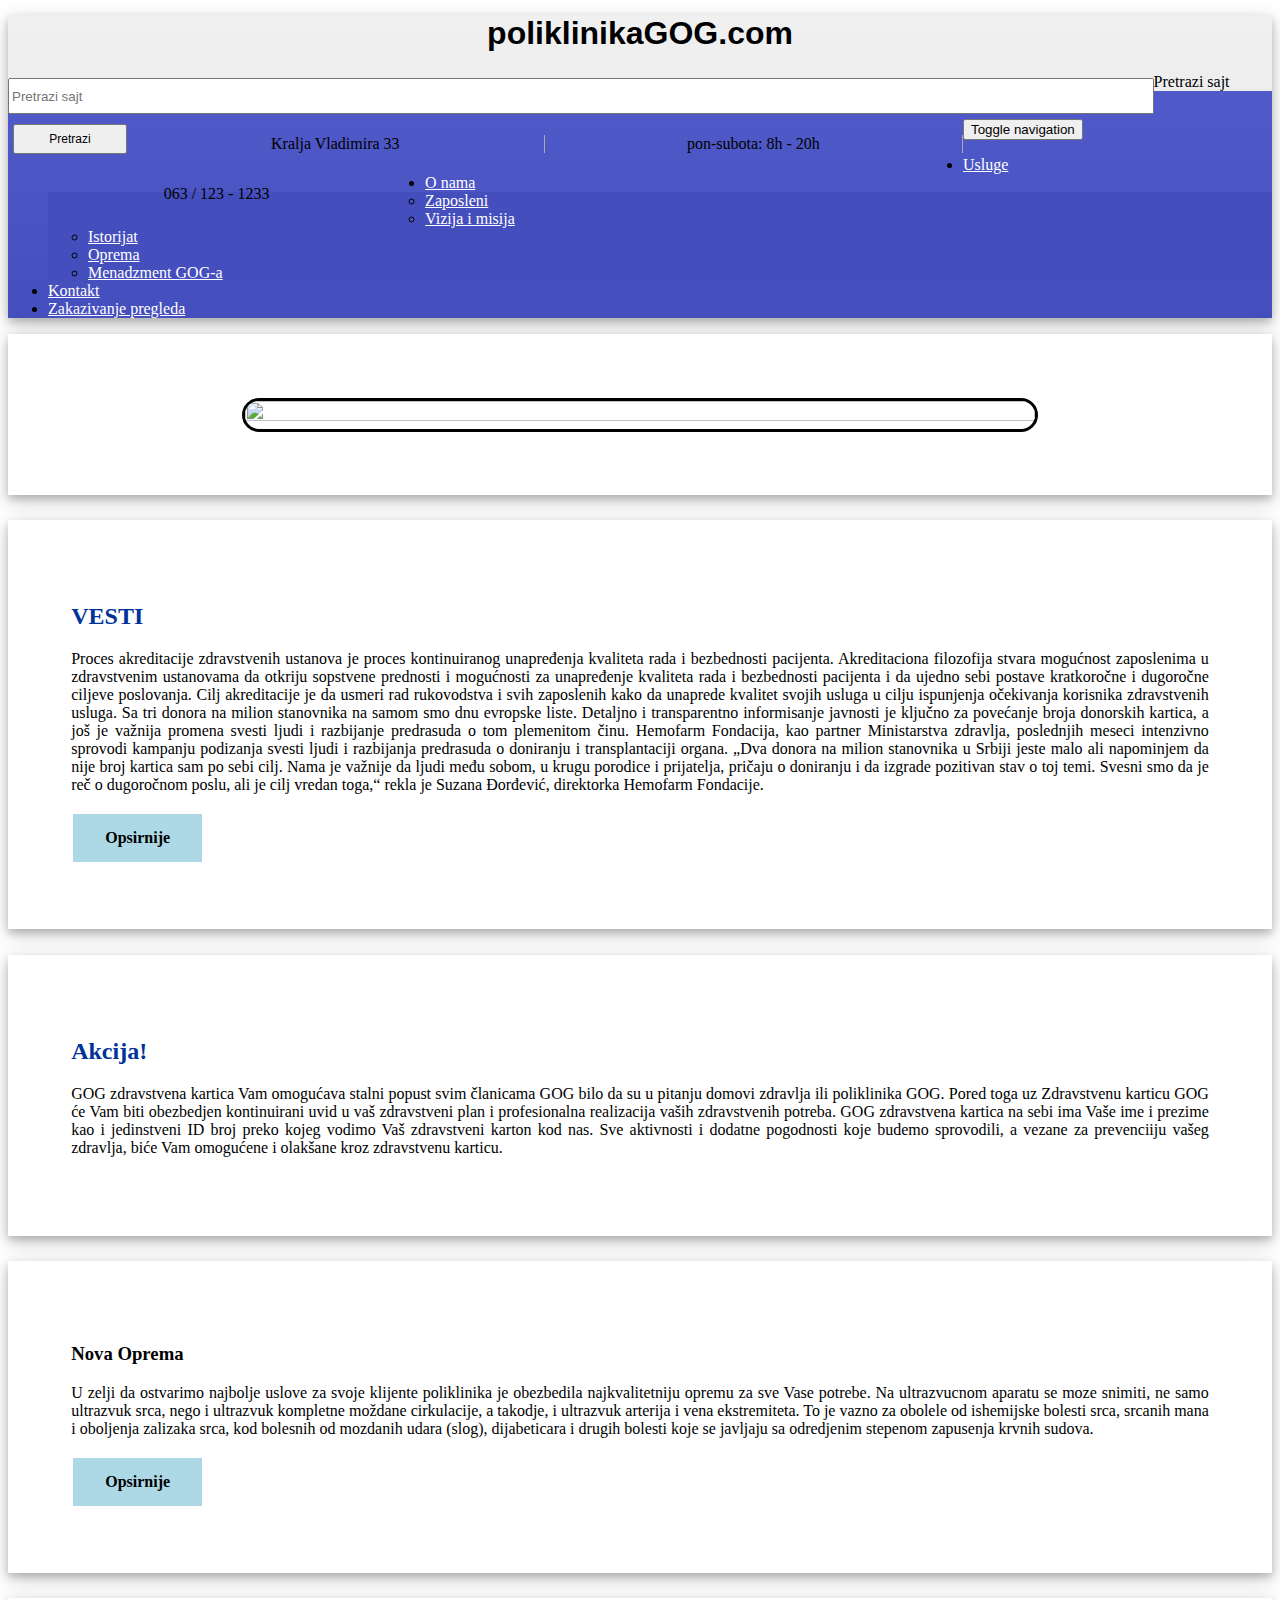
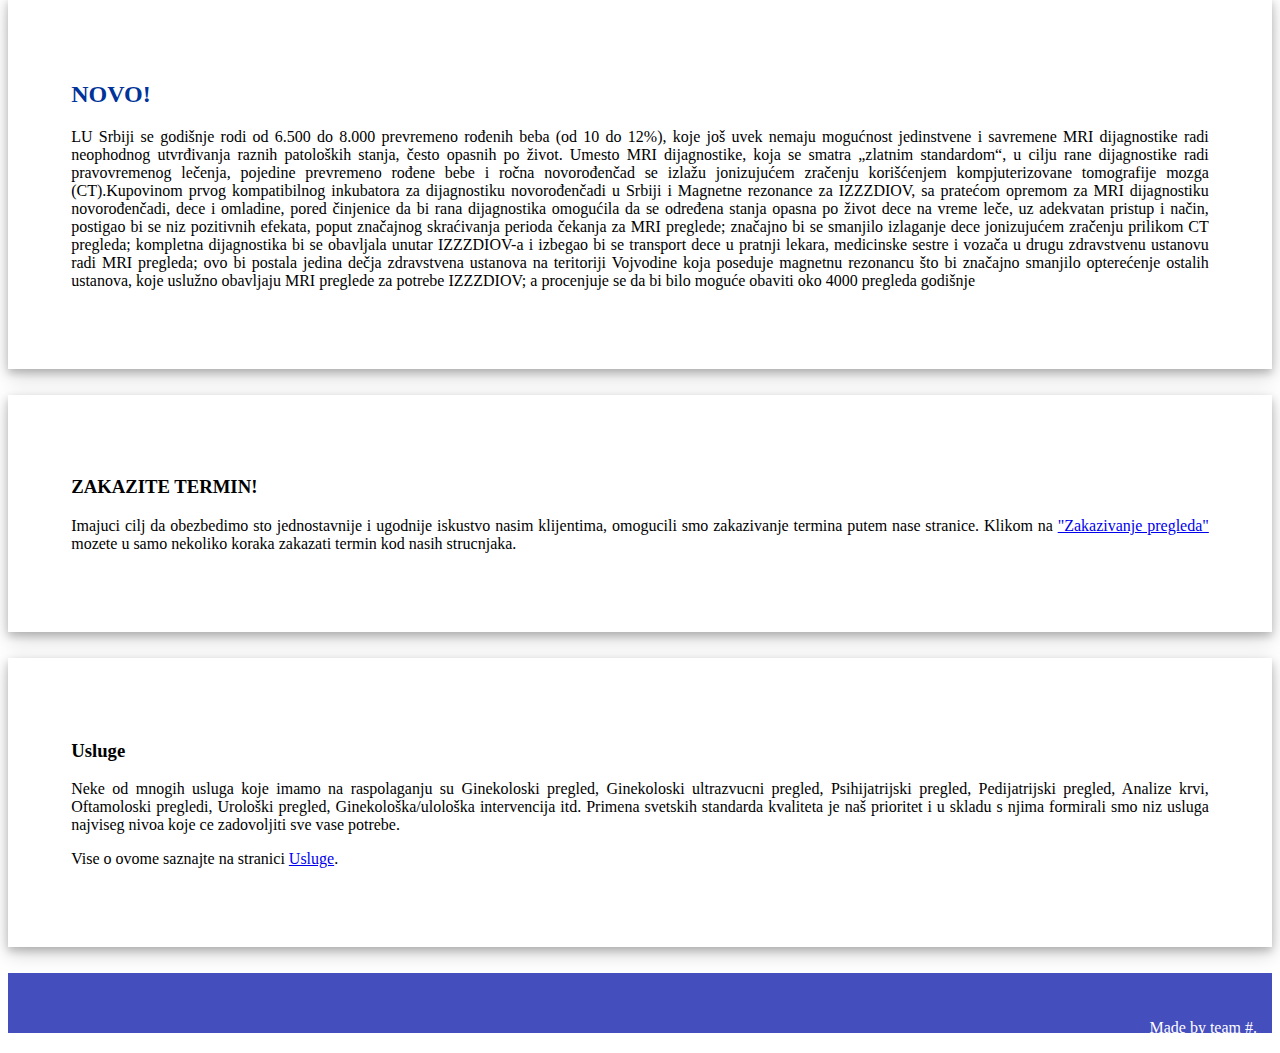
==== commit b93599d8: "index css changed; page is now responsive;" ====
--- a/index.html
+++ b/index.html
@@ -9,7 +9,6 @@
     <link href="css/bootstrap.css" rel="stylesheet">
     <!-- Custom styles for this template -->
     <link href="css/style.css" rel="stylesheet">
-    <script src="http://www.w3schools.com/lib/w3data.js"></script>
     <LINK REL="SHORTCUT ICON"
        HREF="assets/gog1.png">
   </head>
@@ -71,58 +70,70 @@
       </nav>
     </div>
 
-    <div class="container">
-	    <div class="row" id="row-vesti">
-		 	<div class="col-md-6">
-		 		<div class="slider">
-        <img id="1" src="assets/slider1.jpg" border="0"/>
-        <img id="2"src="assets/slider2.jpg" border="0">
-        <img id="3"src="assets/slider3.jpg" border="0">
+    <div class="container vesti">
+	    <div class="row">
+  		 	<div class="col-md-12">
+    		 	<div class="slider">
+            <img id="1" src="assets/slider1.jpg" border="0" width="100%" height="100%" />
+            <img id="2"src="assets/slider2.jpg" border="0" width="100%" height="100%">
+            <img id="3"src="assets/slider3.jpg" border="0" width="100%" height="100%">
+          </div>
+        </div>
       </div>
-      <div id="container-vesti">
-        <div class="div-Vesti">
-        <h2 id="vesti">VESTI</h2>
-         <p> Proces akreditacije zdravstvenih ustanova je proces kontinuiranog unapređenja kvaliteta rada i bezbednosti pacijenta.
+      <div id="row">
+        <div class="col-md-12">
+          <h2 id="vesti">VESTI</h2>
+           <p> Proces akreditacije zdravstvenih ustanova je proces kontinuiranog unapređenja kvaliteta rada i bezbednosti pacijenta.
 
-          Akreditaciona filozofija stvara mogućnost zaposlenima u zdravstvenim ustanovama da otkriju sopstvene prednosti i mogućnosti za unapređenje kvaliteta rada i bezbednosti pacijenta i da ujedno sebi postave kratkoročne i dugoročne ciljeve poslovanja.
+            Akreditaciona filozofija stvara mogućnost zaposlenima u zdravstvenim ustanovama da otkriju sopstvene prednosti i mogućnosti za unapređenje kvaliteta rada i bezbednosti pacijenta i da ujedno sebi postave kratkoročne i dugoročne ciljeve poslovanja.
 
-          Cilj akreditacije je da usmeri rad rukovodstva i svih zaposlenih kako da unaprede kvalitet svojih usluga u cilju ispunjenja očekivanja korisnika zdravstvenih usluga.
-          Sa tri donora na milion stanovnika na samom smo dnu evropske liste. Detaljno i transparentno informisanje javnosti je ključno za povećanje broja donorskih kartica, a još je važnija promena svesti ljudi i razbijanje predrasuda o tom plemenitom činu.
-          Hemofarm Fondacija, kao partner Ministarstva zdravlja, poslednjih meseci intenzivno sprovodi kampanju podizanja svesti ljudi i razbijanja predrasuda o doniranju i transplantaciji organa. „Dva donora na milion stanovnika u Srbiji jeste malo ali napominjem da nije broj kartica sam po sebi cilj. Nama je važnije da ljudi među sobom, u krugu porodice i prijatelja, pričaju o doniranju i da izgrade pozitivan stav o toj temi. Svesni smo da je reč o dugoročnom poslu, ali je cilj vredan toga,“ rekla je Suzana Đorđević, direktorka Hemofarm Fondacije.
-           
-            </p>
-        <a href="#" class="btn">Opsirnije</a>
+            Cilj akreditacije je da usmeri rad rukovodstva i svih zaposlenih kako da unaprede kvalitet svojih usluga u cilju ispunjenja očekivanja korisnika zdravstvenih usluga.
+            Sa tri donora na milion stanovnika na samom smo dnu evropske liste. Detaljno i transparentno informisanje javnosti je ključno za povećanje broja donorskih kartica, a još je važnija promena svesti ljudi i razbijanje predrasuda o tom plemenitom činu.
+            Hemofarm Fondacija, kao partner Ministarstva zdravlja, poslednjih meseci intenzivno sprovodi kampanju podizanja svesti ljudi i razbijanja predrasuda o doniranju i transplantaciji organa. „Dva donora na milion stanovnika u Srbiji jeste malo ali napominjem da nije broj kartica sam po sebi cilj. Nama je važnije da ljudi među sobom, u krugu porodice i prijatelja, pričaju o doniranju i da izgrade pozitivan stav o toj temi. Svesni smo da je reč o dugoročnom poslu, ali je cilj vredan toga,“ rekla je Suzana Đorđević, direktorka Hemofarm Fondacije.
+             
+              </p>
+          <a href="#" class="btn">Opsirnije</a>
         </div>
+      </div>
        
-         <div class="div-Vesti">
-         <h2>Akcija!</h2>
-        <p>GOG zdravstvena kartica Vam omogućava stalni popust svim članicama GOG bilo da su u pitanju domovi zdravlja ili poliklinika GOG.
+      <div id="row">
+         <div class="col-md-12">
+            <h2>Akcija!</h2>
+            <p>GOG zdravstvena kartica Vam omogućava stalni popust svim članicama GOG bilo da su u pitanju domovi zdravlja ili poliklinika GOG.
 
-        Pored toga uz Zdravstvenu karticu GOG će Vam biti obezbedjen kontinuirani uvid u vaš zdravstveni plan i profesionalna realizacija vaših zdravstvenih potreba.
+            Pored toga uz Zdravstvenu karticu GOG će Vam biti obezbedjen kontinuirani uvid u vaš zdravstveni plan i profesionalna realizacija vaših zdravstvenih potreba.
 
-        GOG zdravstvena kartica na sebi ima Vaše ime i prezime kao i jedinstveni ID broj preko kojeg vodimo Vaš zdravstveni karton kod nas. Sve aktivnosti i dodatne pogodnosti koje budemo sprovodili, a vezane za prevenciiju vašeg zdravlja, biće Vam omogućene i olakšane kroz zdravstvenu karticu.</p>
+            GOG zdravstvena kartica na sebi ima Vaše ime i prezime kao i jedinstveni ID broj preko kojeg vodimo Vaš zdravstveni karton kod nas. Sve aktivnosti i dodatne pogodnosti koje budemo sprovodili, a vezane za prevenciiju vašeg zdravlja, biće Vam omogućene i olakšane kroz zdravstvenu karticu.</p>
+          </div>
+      </div>
+
+      <div id="row">
+        <div class="col-md-12">
+            <h3>Nova Oprema</h3>
+            <p>U zelji da ostvarimo najbolje uslove za svoje klijente poliklinika je obezbedila najkvalitetniju opremu za sve Vase potrebe. Na ultrazvucnom aparatu se moze snimiti, ne samo ultrazvuk srca, nego i ultrazvuk kompletne moždane cirkulacije, a takodje, i ultrazvuk arterija i vena ekstremiteta. To je vazno za obolele od ishemijske bolesti srca, srcanih mana i oboljenja zalizaka srca, kod bolesnih od mozdanih udara (slog), dijabeticara i drugih bolesti koje se javljaju sa odredjenim stepenom zapusenja krvnih sudova.</p></p>
+            <a href="oprema.html" class="btn">Opsirnije</a>
+        </div>
+      </div>
         
-        <h3>Nova Oprema</h3>
-        <p>U zelji da ostvarimo najbolje uslove za svoje klijente poliklinika je obezbedila najkvalitetniju opremu za sve Vase potrebe. Na ultrazvucnom aparatu se moze snimiti, ne samo ultrazvuk srca, nego i ultrazvuk kompletne moždane cirkulacije, a takodje, i ultrazvuk arterija i vena ekstremiteta. To je vazno za obolele od ishemijske bolesti srca, srcanih mana i oboljenja zalizaka srca, kod bolesnih od mozdanih udara (slog), dijabeticara i drugih bolesti koje se javljaju sa odredjenim stepenom zapusenja krvnih sudova.</p></p>
-        <a href="oprema.html" class="btn">Opsirnije</a>
+      <div id="row">
+        <div class="col-md-12">
+          <h2>NOVO!</h2>
+          <p>LU Srbiji se godišnje rodi od 6.500 do 8.000 prevremeno rođenih beba (od 10 do 12%), koje još uvek nemaju mogućnost jedinstvene i savremene MRI dijagnostike radi neophodnog utvrđivanja raznih patoloških stanja, često opasnih po život. Umesto MRI dijagnostike, koja se smatra „zlatnim standardom“, u cilju rane dijagnostike radi pravovremenog lečenja, pojedine prevremeno rođene bebe i ročna novorođenčad se izlažu jonizujućem zračenju korišćenjem kompjuterizovane tomografije mozga (CT).Kupovinom prvog kompatibilnog inkubatora za dijagnostiku novorođenčadi u Srbiji i Magnetne rezonance za IZZZDIOV, sa pratećom opremom za MRI dijagnostiku novorođenčadi, dece i omladine, pored činjenice da bi rana dijagnostika omogućila da se određena stanja opasna po život dece na vreme leče, uz adekvatan pristup i način, postigao bi se niz pozitivnih efekata, poput značajnog skraćivanja perioda čekanja za MRI preglede; značajno bi se smanjilo izlaganje dece jonizujućem zračenju prilikom CT pregleda; kompletna dijagnostika bi se obavljala unutar IZZZDIOV-a i izbegao bi se transport dece u pratnji lekara, medicinske sestre i vozača u drugu zdravstvenu ustanovu radi MRI pregleda; ovo bi postala jedina dečja zdravstvena ustanova na teritoriji Vojvodine koja poseduje magnetnu rezonancu što bi značajno smanjilo opterećenje ostalih ustanova, koje uslužno obavljaju MRI preglede za potrebe IZZZDIOV; a procenjuje se da bi bilo moguće obaviti oko 4000 pregleda godišnje</p>
+          </div>
+          </div>
+      <div id="row">
+        <div class="col-md-12">
+          <p><h3>ZAKAZITE TERMIN!</h3>
+          <p>Imajuci cilj da obezbedimo sto jednostavnije i ugodnije iskustvo nasim klijentima, omogucili smo zakazivanje termina putem nase stranice. Klikom na <a href="zakazivanje.html">"Zakazivanje pregleda"</a> mozete u samo nekoliko koraka zakazati termin kod nasih strucnjaka.</p>
         </div>
-        
-        
-        <div class="div-Vesti">
-        <h2>NOVO!</h2>
-        <p>LU Srbiji se godišnje rodi od 6.500 do 8.000 prevremeno rođenih beba (od 10 do 12%), koje još uvek nemaju mogućnost jedinstvene i savremene MRI dijagnostike radi neophodnog utvrđivanja raznih patoloških stanja, često opasnih po život. Umesto MRI dijagnostike, koja se smatra „zlatnim standardom“, u cilju rane dijagnostike radi pravovremenog lečenja, pojedine prevremeno rođene bebe i ročna novorođenčad se izlažu jonizujućem zračenju korišćenjem kompjuterizovane tomografije mozga (CT).Kupovinom prvog kompatibilnog inkubatora za dijagnostiku novorođenčadi u Srbiji i Magnetne rezonance za IZZZDIOV, sa pratećom opremom za MRI dijagnostiku novorođenčadi, dece i omladine, pored činjenice da bi rana dijagnostika omogućila da se određena stanja opasna po život dece na vreme leče, uz adekvatan pristup i način, postigao bi se niz pozitivnih efekata, poput značajnog skraćivanja perioda čekanja za MRI preglede; značajno bi se smanjilo izlaganje dece jonizujućem zračenju prilikom CT pregleda; kompletna dijagnostika bi se obavljala unutar IZZZDIOV-a i izbegao bi se transport dece u pratnji lekara, medicinske sestre i vozača u drugu zdravstvenu ustanovu radi MRI pregleda; ovo bi postala jedina dečja zdravstvena ustanova na teritoriji Vojvodine koja poseduje magnetnu rezonancu što bi značajno smanjilo opterećenje ostalih ustanova, koje uslužno obavljaju MRI preglede za potrebe IZZZDIOV; a procenjuje se da bi bilo moguće obaviti oko 4000 pregleda godišnje</p>
-        <p><h3>ZAKAZITE TERMIN!</h3>
-         <p>Imajuci cilj da obezbedimo sto jednostavnije i ugodnije iskustvo nasim klijentima, omogucili smo zakazivanje termina putem nase stranice. Klikom na <a href="zakazivanje.html">"Zakazivanje pregleda"</a> mozete u samo nekoliko koraka zakazati termin kod nasih strucnjaka.</p>
-         <h3>Usluge</h3>
-        <p>Neke od mnogih usluga koje imamo na raspolaganju su  Ginekoloski pregled, Ginekoloski ultrazvucni pregled, Psihijatrijski pregled, Pedijatrijski pregled, Analize krvi, Oftamoloski pregledi, Urološki pregled, Ginekološka/ulološka intervencija itd. Primena svetskih standarda kvaliteta je naš prioritet i u skladu s njima formirali smo niz usluga najviseg nivoa koje ce zadovoljiti sve vase potrebe.
-        
-        <p>Vise o ovome saznajte na stranici <a href="usluge.html">Usluge</a>.</p></p>
-
-        <a href="usluge.html" class="btn">Opsirnije</a>
+      </div>
+      <div id="row">
+        <div class="col-md-12">
+          <h3>Usluge</h3>
+          <p>Neke od mnogih usluga koje imamo na raspolaganju su  Ginekoloski pregled, Ginekoloski ultrazvucni pregled, Psihijatrijski pregled, Pedijatrijski pregled, Analize krvi, Oftamoloski pregledi, Urološki pregled, Ginekološka/ulološka intervencija itd. Primena svetskih standarda kvaliteta je naš prioritet i u skladu s njima formirali smo niz usluga najviseg nivoa koje ce zadovoljiti sve vase potrebe.
+          <p>Vise o ovome saznajte na stranici <a href="usluge.html">Usluge</a>.</p></p>
         </div>
-		 	</div>
-      </div>
-		</div> 
+      </div> 
 	</div>
 
   <footer>
@@ -135,8 +146,5 @@
     <script src="https://ajax.googleapis.com/ajax/libs/jqueryui/1.12.1/jquery-ui.min.js"></script>
     <script src="js/bootstrap.js"></script>
     <script src="js/ui.js"></script> 
-    <script>
-w3IncludeHTML();
-</script>
   </body>
 </html>
--- a/css/style.css
+++ b/css/style.css
@@ -81,6 +81,52 @@
 /* 	========================================
 	======================================== */ 
 
+/* ====== Index =================
+===============================*/
+.slider{
+	margin-left: 15%;
+	margin-right: 15%;
+	overflow: hidden;
+	border-style: solid;
+	border-radius: 25px;
+}
+
+
+.slider img{
+	display: none;
+	width: 100%;
+	height: 100%;
+}
+
+.zaposleni p{
+	position: relative;
+	left: 425px;
+}
+
+@media (max-width: 978px){
+	.slider{
+		margin-left: 10%;
+		margin-right: 10%;
+	}
+}
+
+@media (max-width: 720px){
+	.slider{
+		margin-left: 5%;
+		margin-right: 5%;
+	}
+}
+
+.vesti .col-md-12{
+	background: white;
+	padding: 5%;
+	margin-bottom: 2%;
+	box-shadow: 0 4px 8px 0 rgba(0, 0, 0, 0.2), 0 6px 20px 0 rgba(0, 0, 0, 0.19);
+}
+
+/*===========================================*/
+
+
 
 #datepicker{
 	font-size: 10px;
@@ -94,23 +140,8 @@
 
 
 
-
-
-h2{
-	color: #003399;
-}
-
-*{
-	box-sizing: border-box;
-}
-
-p{
-	text-align: justify;
-	/*line-height: 40px;
-	font-size: 20px;*/
-}
-
-
+/* =========== Usluge ==============
+====================================*/
 .service {
 	margin-left: 7%;
 	margin-right: 7%;
@@ -136,32 +167,22 @@
 .service .list-group{
 	margin-bottom: 0px;
 }
-
-.col-md-6{
-	text-align: center;
-	margin: auto;
-}
-.col-md-4{
-	text-align:center;
-}
-
-.col-md-3{
-	text-align: left;
-	width: 75%;
-	height:50%;
-	float:left;
-}
+/*====================================*/
+
+
 #goglogo{
 	float:right;
 	width:25%;
 	height: 50%;
 }
+
 #oprema{
 	font-style: italic;
 	font-style: arial;
 	letter-spacing: 1px;
 	width:70%;
 }
+
 .btn{
 	background-color: lightblue;
     border: none;
@@ -234,6 +255,7 @@
 	font-family: arial;
 	padding: 0 10px 15px 10px;
 }
+
 #vizijaimisija p{
 	background:none;
 	font-style: italic;
@@ -247,9 +269,6 @@
 	margin:0 10px 10px 0;
 	border:4px solid #555;
 }
-.div-Vesti{
-	width: 1000px;
-}
 
 #info{
 	position: relative;
@@ -279,32 +298,20 @@
 	right: 293px;
 }
 
+/* ========== Kontakt/mapa ===========*/
 #map{
 	color: white;
 	height: 400px;
 	overflow: none;
 }
-
-.slider{
-	width: 800px;
-	height: 500px;
-	overflow: hidden;
-	margin: 30px auto;
-	border-style: solid;
-	border-radius: 25px;
-	position: relative;
-	left: 100px;
-}
-
-.slider img{
-	width: 800px;
-	height: 500px;
-	display: none;
-}
-
-.zaposleni p{
-	position: relative;
-	left: 425px;
+/*-=================================*/
+
+.col-md-6{
+	text-align: center;
+	margin: auto;
+}
+.col-md-4{
+	text-align:center;
 }
 
 body{
@@ -312,6 +319,15 @@
 	background-attachment: fixed;
 	background-size: 100%;
 }
+
+h2{
+	color: #003399;
+}
+
+p{
+	text-align: justify;
+}
+
 
 footer{
 	height: 100%;
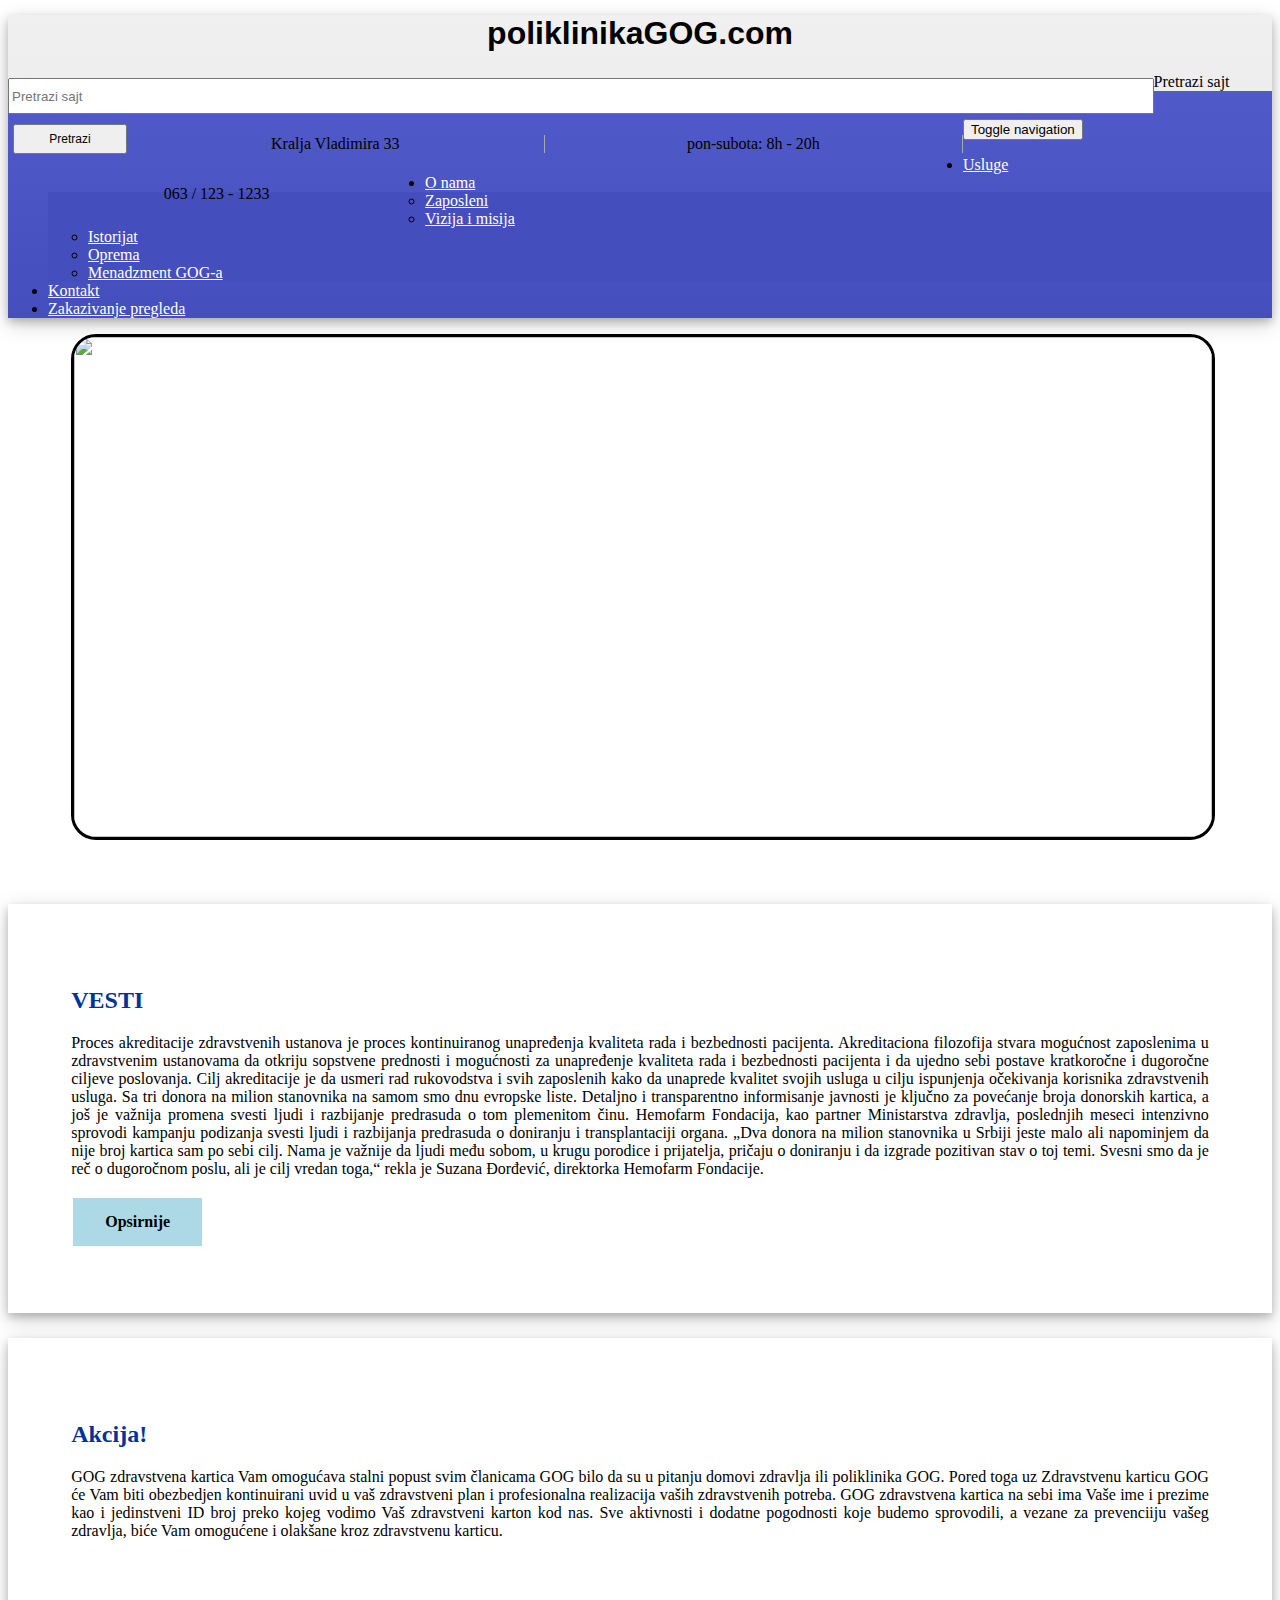
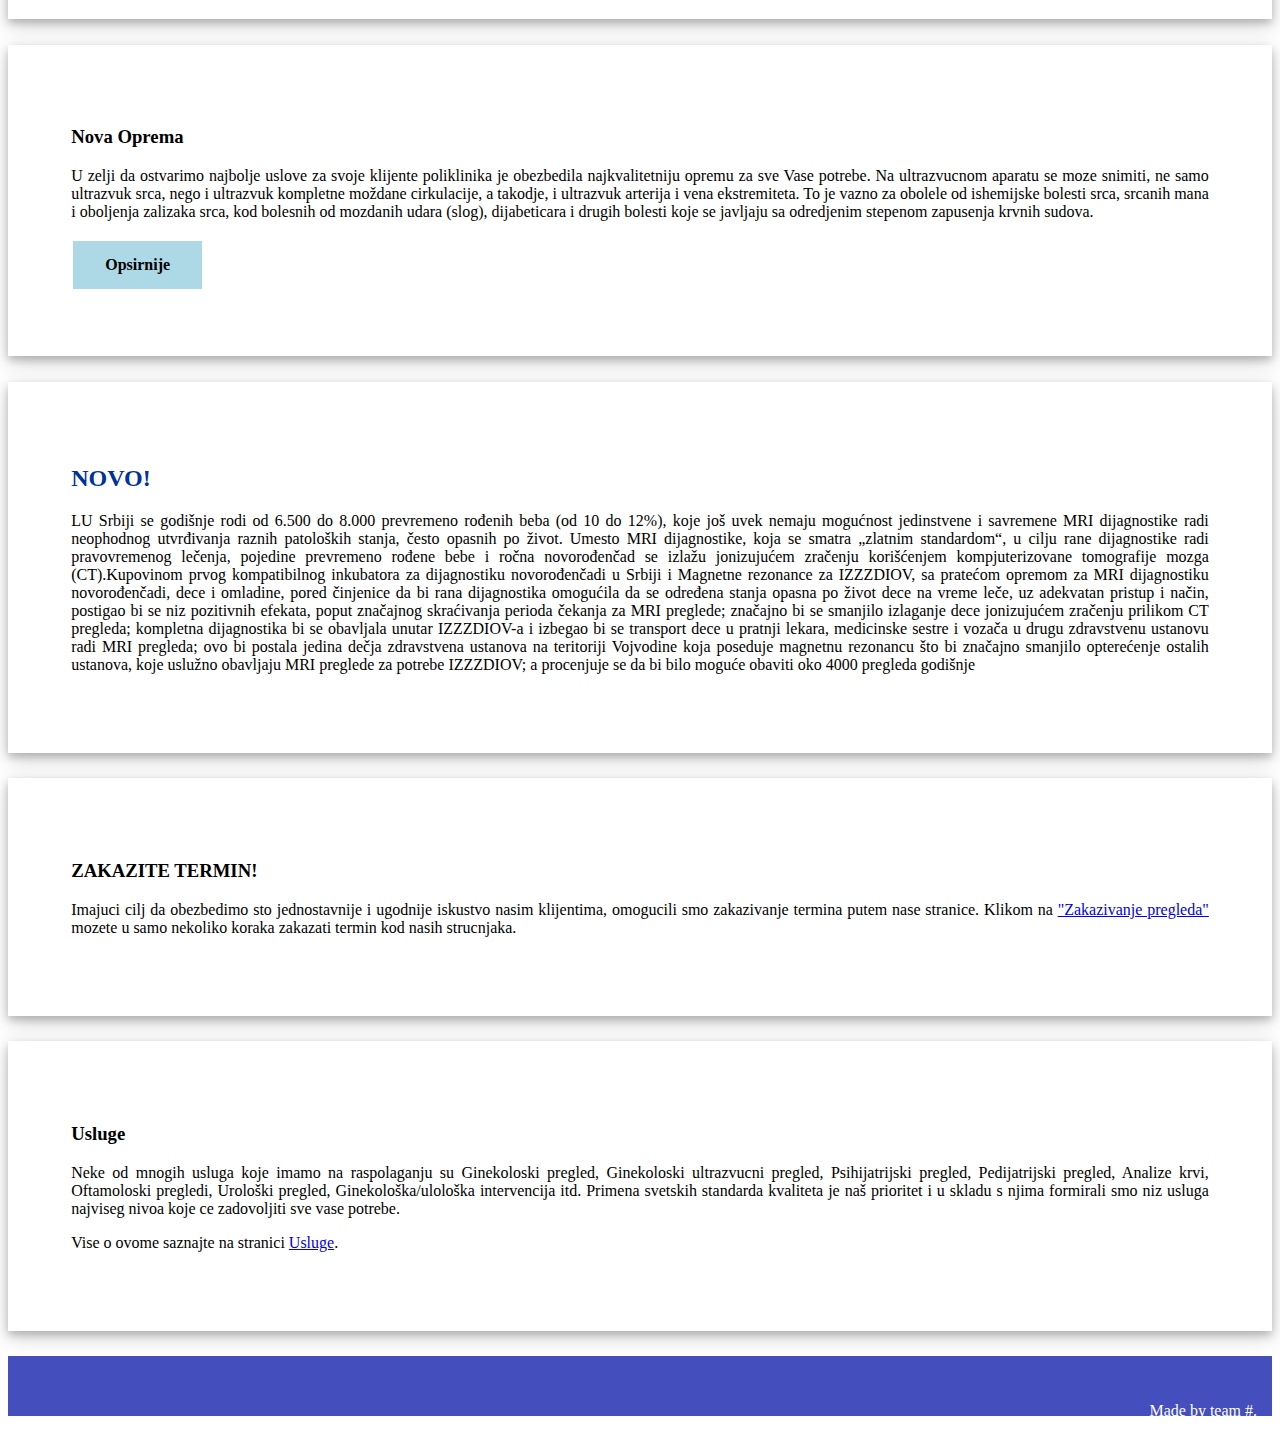
==== commit 516b521d: "sredjen bug u slajderu" ====
--- a/index.html
+++ b/index.html
@@ -71,16 +71,14 @@
     </div>
 
     <div class="container vesti">
-	    <div class="row">
-  		 	<div class="col-md-12">
-    		 	<div class="slider">
-            <img id="1" src="assets/slider1.jpg" border="0" width="100%" height="100%" />
-            <img id="2"src="assets/slider2.jpg" border="0" width="100%" height="100%">
-            <img id="3"src="assets/slider3.jpg" border="0" width="100%" height="100%">
-          </div>
+	    <div class="row" >
+  		 	<div class="col-lg-12 slider">
+            <img id="1" src="assets/slider1.jpg" border="0" />
+            <img id="2" src="assets/slider2.jpg" border="0"/>
+            <img id="3" src="assets/slider3.jpg" border="0" />
         </div>
       </div>
-      <div id="row">
+      <div class="row">
         <div class="col-md-12">
           <h2 id="vesti">VESTI</h2>
            <p> Proces akreditacije zdravstvenih ustanova je proces kontinuiranog unapređenja kvaliteta rada i bezbednosti pacijenta.
@@ -96,7 +94,7 @@
         </div>
       </div>
        
-      <div id="row">
+      <div class="row">
          <div class="col-md-12">
             <h2>Akcija!</h2>
             <p>GOG zdravstvena kartica Vam omogućava stalni popust svim članicama GOG bilo da su u pitanju domovi zdravlja ili poliklinika GOG.
@@ -107,7 +105,7 @@
           </div>
       </div>
 
-      <div id="row">
+      <div class="row">
         <div class="col-md-12">
             <h3>Nova Oprema</h3>
             <p>U zelji da ostvarimo najbolje uslove za svoje klijente poliklinika je obezbedila najkvalitetniju opremu za sve Vase potrebe. Na ultrazvucnom aparatu se moze snimiti, ne samo ultrazvuk srca, nego i ultrazvuk kompletne moždane cirkulacije, a takodje, i ultrazvuk arterija i vena ekstremiteta. To je vazno za obolele od ishemijske bolesti srca, srcanih mana i oboljenja zalizaka srca, kod bolesnih od mozdanih udara (slog), dijabeticara i drugih bolesti koje se javljaju sa odredjenim stepenom zapusenja krvnih sudova.</p></p>
@@ -115,19 +113,19 @@
         </div>
       </div>
         
-      <div id="row">
+      <div class="row">
         <div class="col-md-12">
           <h2>NOVO!</h2>
           <p>LU Srbiji se godišnje rodi od 6.500 do 8.000 prevremeno rođenih beba (od 10 do 12%), koje još uvek nemaju mogućnost jedinstvene i savremene MRI dijagnostike radi neophodnog utvrđivanja raznih patoloških stanja, često opasnih po život. Umesto MRI dijagnostike, koja se smatra „zlatnim standardom“, u cilju rane dijagnostike radi pravovremenog lečenja, pojedine prevremeno rođene bebe i ročna novorođenčad se izlažu jonizujućem zračenju korišćenjem kompjuterizovane tomografije mozga (CT).Kupovinom prvog kompatibilnog inkubatora za dijagnostiku novorođenčadi u Srbiji i Magnetne rezonance za IZZZDIOV, sa pratećom opremom za MRI dijagnostiku novorođenčadi, dece i omladine, pored činjenice da bi rana dijagnostika omogućila da se određena stanja opasna po život dece na vreme leče, uz adekvatan pristup i način, postigao bi se niz pozitivnih efekata, poput značajnog skraćivanja perioda čekanja za MRI preglede; značajno bi se smanjilo izlaganje dece jonizujućem zračenju prilikom CT pregleda; kompletna dijagnostika bi se obavljala unutar IZZZDIOV-a i izbegao bi se transport dece u pratnji lekara, medicinske sestre i vozača u drugu zdravstvenu ustanovu radi MRI pregleda; ovo bi postala jedina dečja zdravstvena ustanova na teritoriji Vojvodine koja poseduje magnetnu rezonancu što bi značajno smanjilo opterećenje ostalih ustanova, koje uslužno obavljaju MRI preglede za potrebe IZZZDIOV; a procenjuje se da bi bilo moguće obaviti oko 4000 pregleda godišnje</p>
           </div>
           </div>
-      <div id="row">
+      <div class="row">
         <div class="col-md-12">
           <p><h3>ZAKAZITE TERMIN!</h3>
           <p>Imajuci cilj da obezbedimo sto jednostavnije i ugodnije iskustvo nasim klijentima, omogucili smo zakazivanje termina putem nase stranice. Klikom na <a href="zakazivanje.html">"Zakazivanje pregleda"</a> mozete u samo nekoliko koraka zakazati termin kod nasih strucnjaka.</p>
         </div>
       </div>
-      <div id="row">
+      <div class="row">
         <div class="col-md-12">
           <h3>Usluge</h3>
           <p>Neke od mnogih usluga koje imamo na raspolaganju su  Ginekoloski pregled, Ginekoloski ultrazvucni pregled, Psihijatrijski pregled, Pedijatrijski pregled, Analize krvi, Oftamoloski pregledi, Urološki pregled, Ginekološka/ulološka intervencija itd. Primena svetskih standarda kvaliteta je naš prioritet i u skladu s njima formirali smo niz usluga najviseg nivoa koje ce zadovoljiti sve vase potrebe.
--- a/css/style.css
+++ b/css/style.css
@@ -84,11 +84,15 @@
 /* ====== Index =================
 ===============================*/
 .slider{
-	margin-left: 15%;
-	margin-right: 15%;
+	width: 90%;
+	height: 500px;
+	margin-left: 5%;
+	margin-right: 5%;
+	margin-bottom: 5%;
 	overflow: hidden;
 	border-style: solid;
 	border-radius: 25px;
+	padding: 0% !important;
 }
 
 
@@ -105,15 +109,13 @@
 
 @media (max-width: 978px){
 	.slider{
-		margin-left: 10%;
-		margin-right: 10%;
+		height: 400px;
 	}
 }
 
 @media (max-width: 720px){
 	.slider{
-		margin-left: 5%;
-		margin-right: 5%;
+		height: 300px;
 	}
 }
 
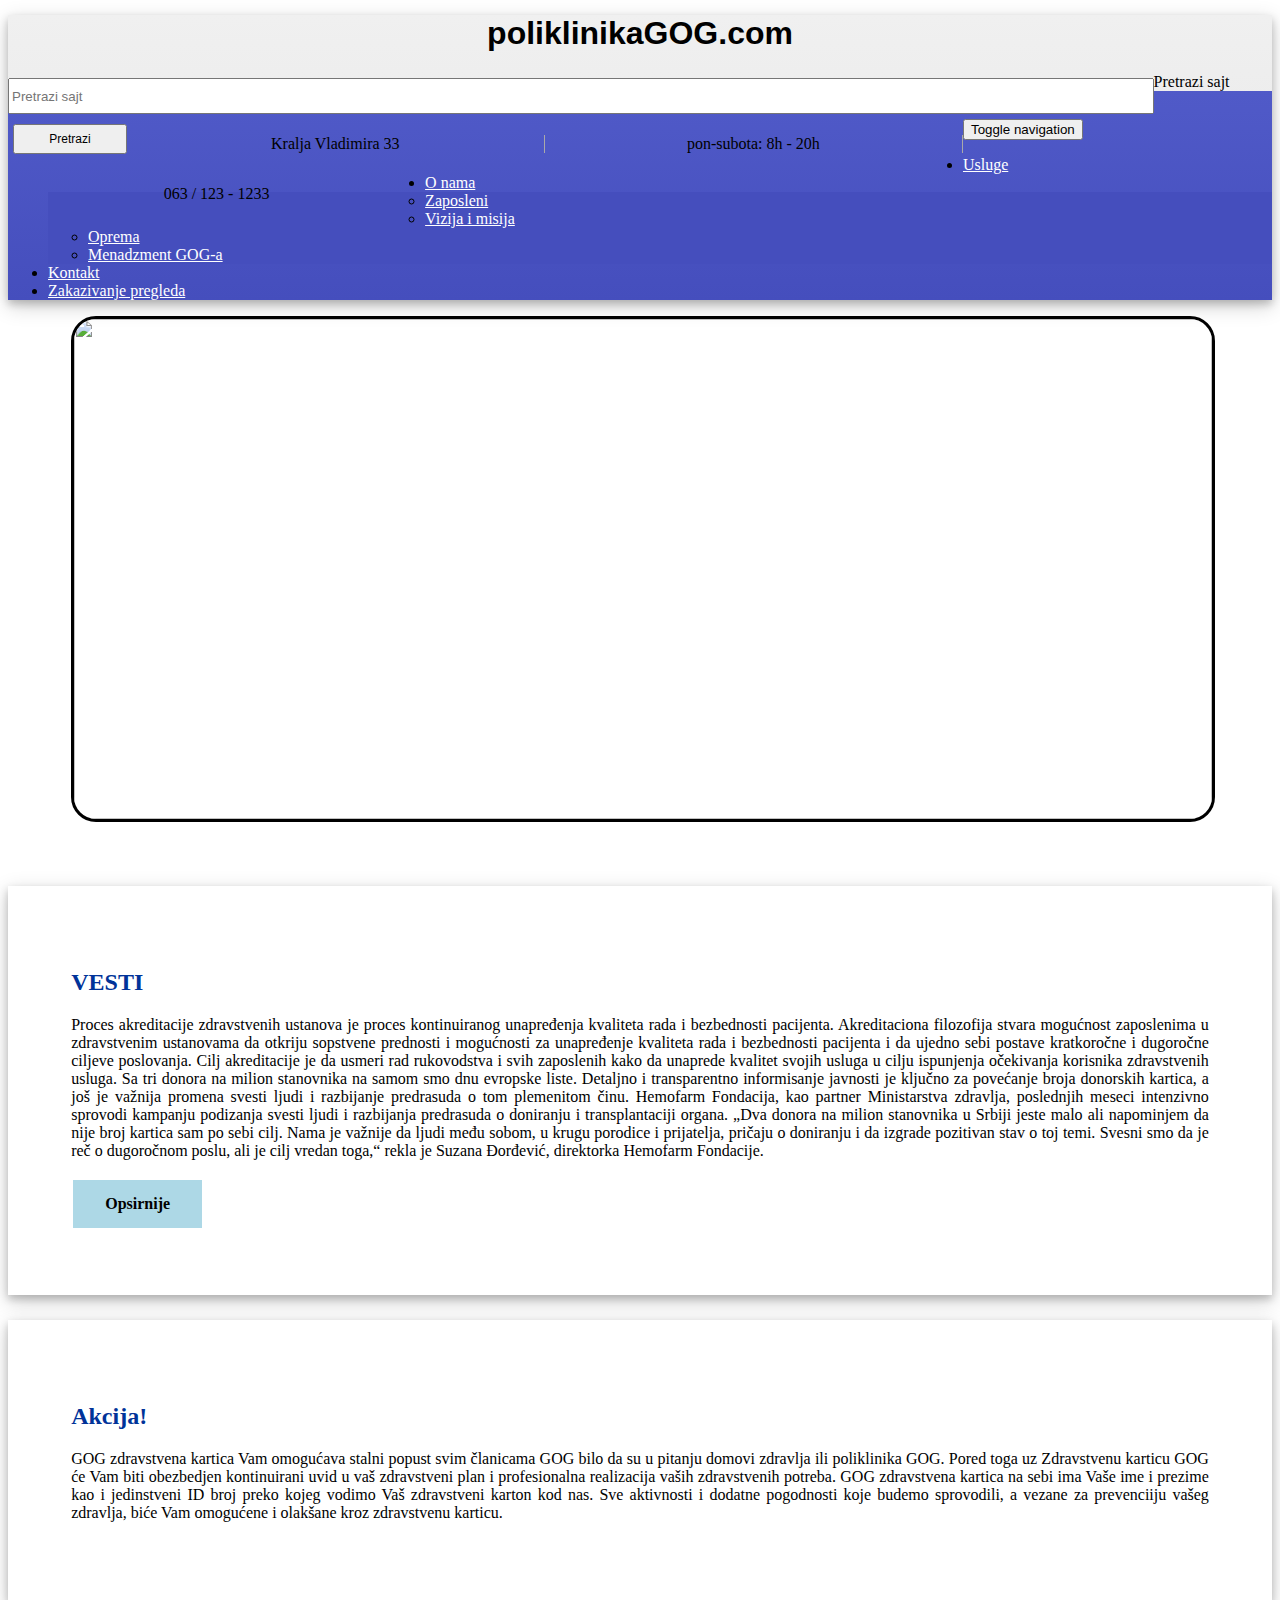
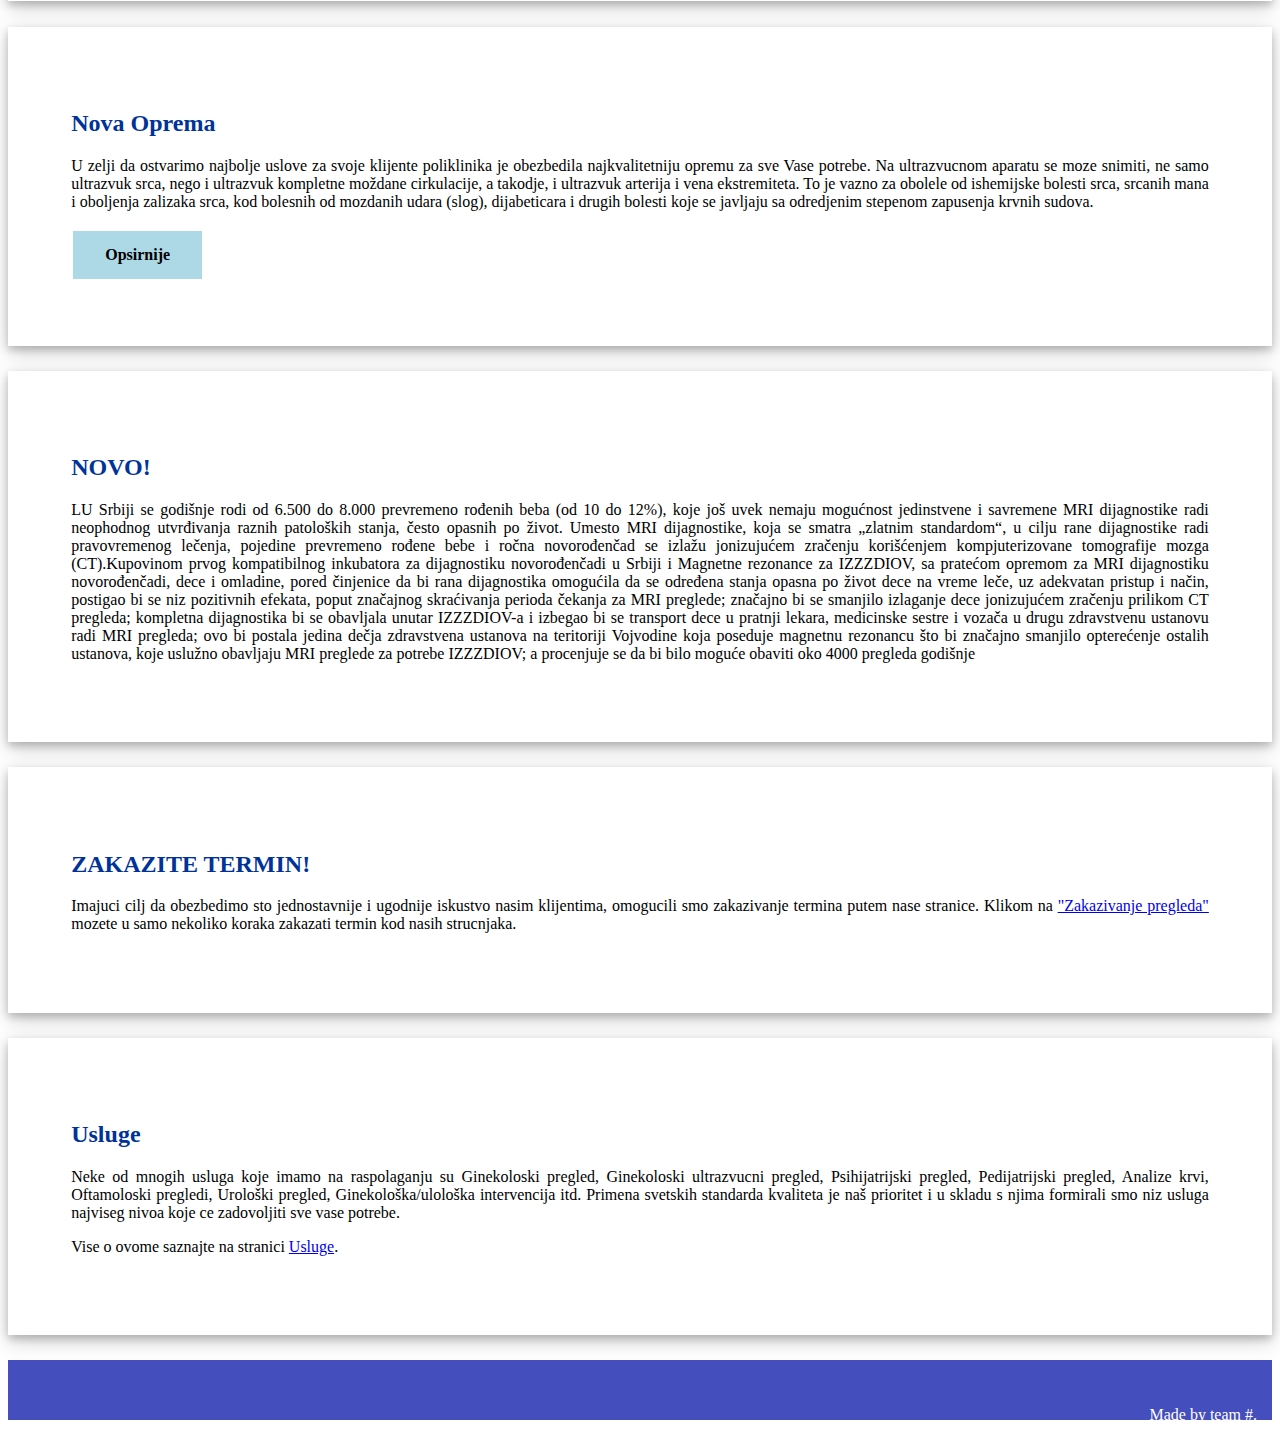
==== commit de95a3c2: "izbacen istorijat" ====
--- a/index.html
+++ b/index.html
@@ -57,7 +57,6 @@
                 <ul class="dropdown-menu">
                   <li><a href="zaposleni.html">Zaposleni</a></li>
                   <li><a href="vizijaimisija.html">Vizija i misija</a></li>
-                  <li><a href="istorijat.html">Istorijat</a></li> 
                   <li><a href="oprema.html">Oprema</a></li>
                   <li><a href="menadzment.html">Menadzment GOG-a</a></li>
                 </ul>
@@ -70,14 +69,19 @@
       </nav>
     </div>
 
-    <div class="container vesti">
-	    <div class="row" >
-  		 	<div class="col-lg-12 slider">
-            <img id="1" src="assets/slider1.jpg" border="0" />
-            <img id="2" src="assets/slider2.jpg" border="0"/>
-            <img id="3" src="assets/slider3.jpg" border="0" />
+    <div class="container-fluid" style=" margin-bottom: 2%">
+      <div class="container">
+        <div class="row">
+          <div class="col-lg-12 slider">
+              <img id="1" src="assets/slider1.jpg" border="0" />
+              <img id="2" src="assets/slider2.jpg" border="0"/>
+              <img id="3" src="assets/slider3.jpg" border="0" />
+          </div>
         </div>
       </div>
+    </div>
+
+    <div class="container vesti">
       <div class="row">
         <div class="col-md-12">
           <h2 id="vesti">VESTI</h2>
@@ -107,7 +111,7 @@
 
       <div class="row">
         <div class="col-md-12">
-            <h3>Nova Oprema</h3>
+            <h2>Nova Oprema</h2>
             <p>U zelji da ostvarimo najbolje uslove za svoje klijente poliklinika je obezbedila najkvalitetniju opremu za sve Vase potrebe. Na ultrazvucnom aparatu se moze snimiti, ne samo ultrazvuk srca, nego i ultrazvuk kompletne moždane cirkulacije, a takodje, i ultrazvuk arterija i vena ekstremiteta. To je vazno za obolele od ishemijske bolesti srca, srcanih mana i oboljenja zalizaka srca, kod bolesnih od mozdanih udara (slog), dijabeticara i drugih bolesti koje se javljaju sa odredjenim stepenom zapusenja krvnih sudova.</p></p>
             <a href="oprema.html" class="btn">Opsirnije</a>
         </div>
@@ -121,13 +125,13 @@
           </div>
       <div class="row">
         <div class="col-md-12">
-          <p><h3>ZAKAZITE TERMIN!</h3>
+          <p><h2>ZAKAZITE TERMIN!</h2>
           <p>Imajuci cilj da obezbedimo sto jednostavnije i ugodnije iskustvo nasim klijentima, omogucili smo zakazivanje termina putem nase stranice. Klikom na <a href="zakazivanje.html">"Zakazivanje pregleda"</a> mozete u samo nekoliko koraka zakazati termin kod nasih strucnjaka.</p>
         </div>
       </div>
       <div class="row">
         <div class="col-md-12">
-          <h3>Usluge</h3>
+          <h2>Usluge</h2>
           <p>Neke od mnogih usluga koje imamo na raspolaganju su  Ginekoloski pregled, Ginekoloski ultrazvucni pregled, Psihijatrijski pregled, Pedijatrijski pregled, Analize krvi, Oftamoloski pregledi, Urološki pregled, Ginekološka/ulološka intervencija itd. Primena svetskih standarda kvaliteta je naš prioritet i u skladu s njima formirali smo niz usluga najviseg nivoa koje ce zadovoljiti sve vase potrebe.
           <p>Vise o ovome saznajte na stranici <a href="usluge.html">Usluge</a>.</p></p>
         </div>
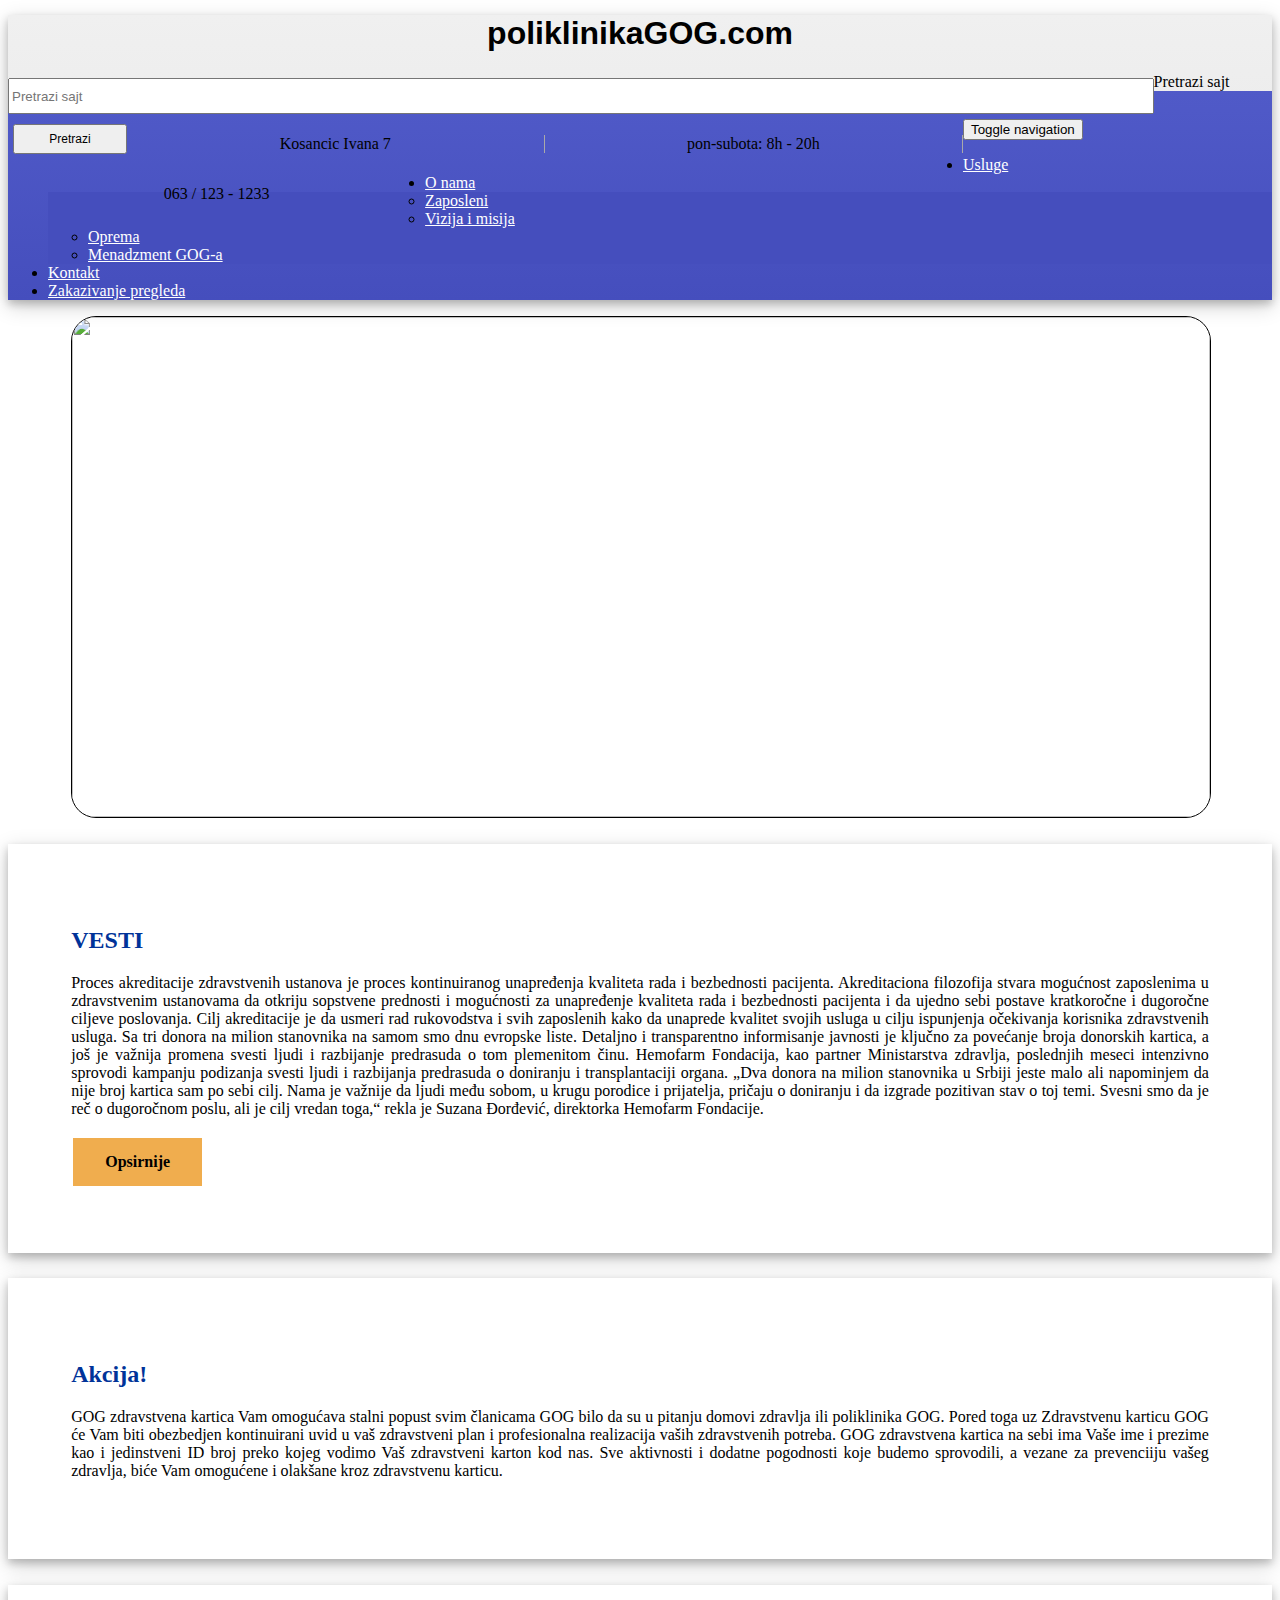
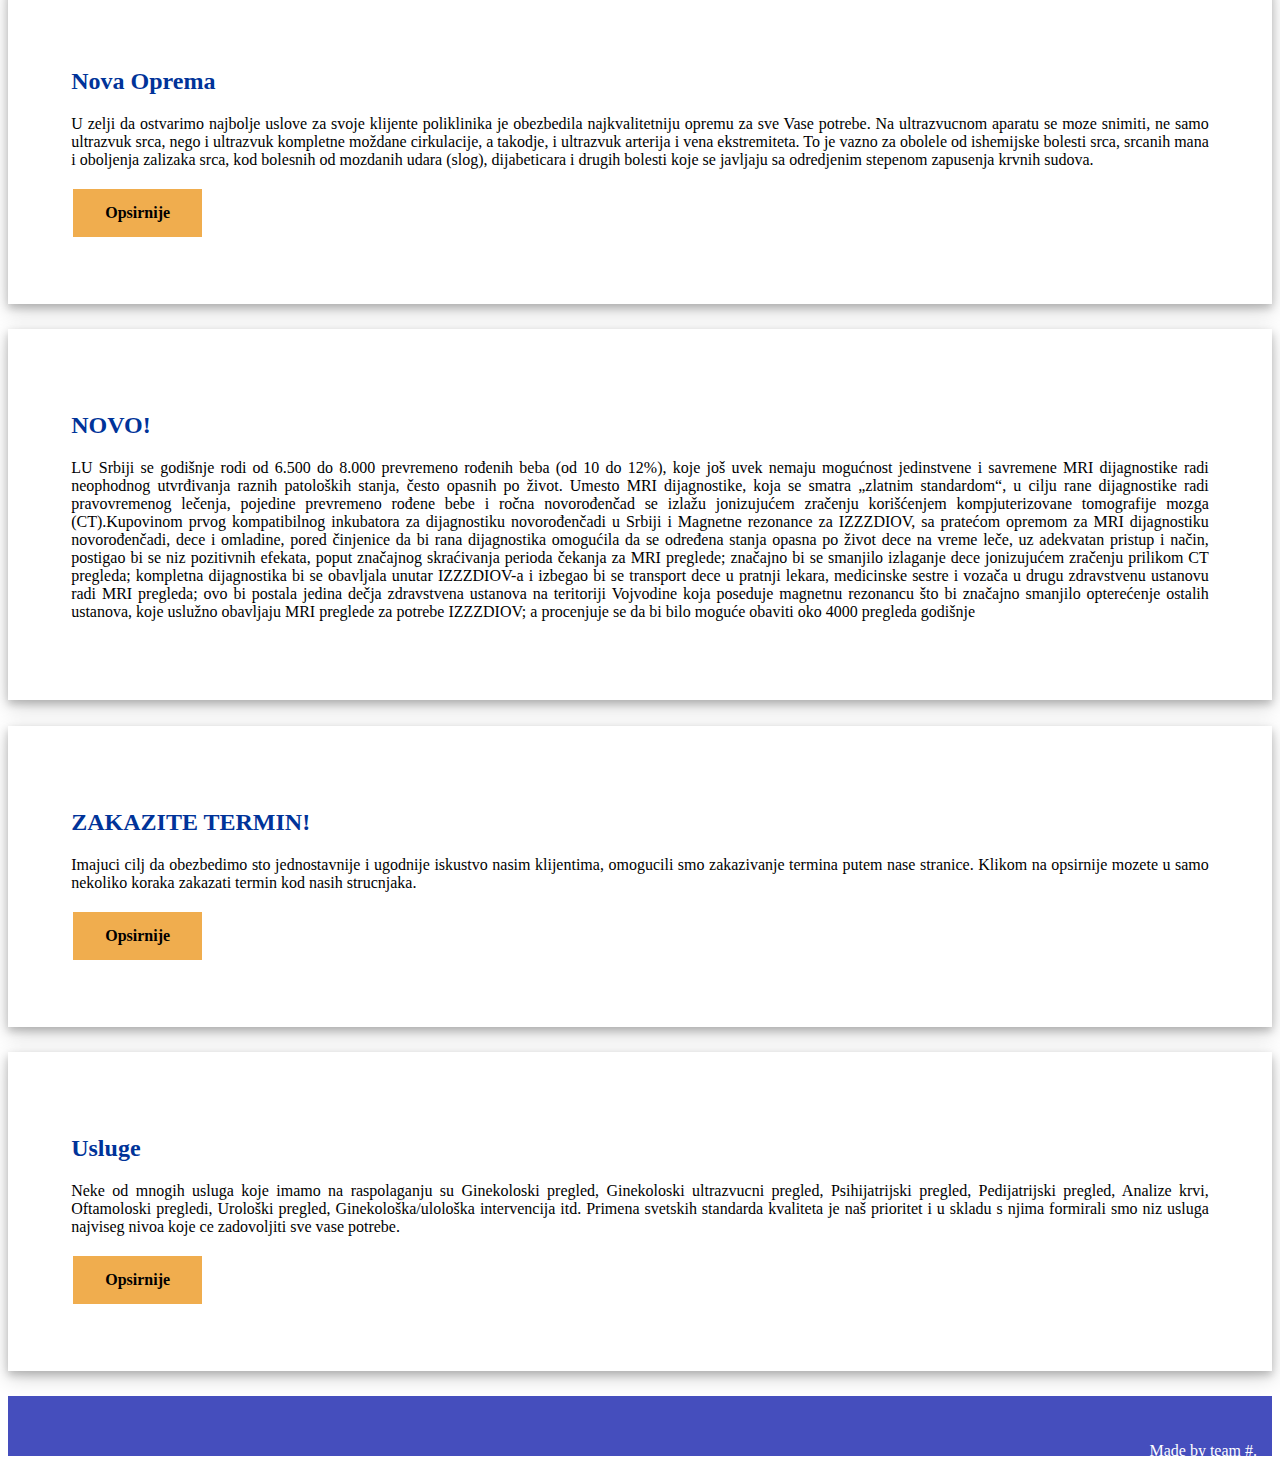
==== commit 56a9f138: "sredjena menadzment stranica, skinute slike zaposlenih" ====
--- a/index.html
+++ b/index.html
@@ -31,7 +31,7 @@
           </div>   
 
           <div class="col-md-8 hidden-xs">
-            <p> <span class="glyphicon glyphicon-map-marker" aria-hidden="true"></span> Kralja Vladimira 33</p>
+            <p> <span class="glyphicon glyphicon-map-marker" aria-hidden="true"></span> Kosancic Ivana 7</p>
             <p><span class="glyphicon glyphicon glyphicon-pencil" aria-hidden="true"></span> pon-subota: 8h - 20h</p>
             <p style="border: none"><span class="glyphicon glyphicon glyphicon-earphone" aria-hidden="true"></span> 063 / 123 - 1233</p>
           </div>
@@ -126,14 +126,14 @@
       <div class="row">
         <div class="col-md-12">
           <p><h2>ZAKAZITE TERMIN!</h2>
-          <p>Imajuci cilj da obezbedimo sto jednostavnije i ugodnije iskustvo nasim klijentima, omogucili smo zakazivanje termina putem nase stranice. Klikom na <a href="zakazivanje.html">"Zakazivanje pregleda"</a> mozete u samo nekoliko koraka zakazati termin kod nasih strucnjaka.</p>
+          <p>Imajuci cilj da obezbedimo sto jednostavnije i ugodnije iskustvo nasim klijentima, omogucili smo zakazivanje termina putem nase stranice. Klikom na opsirnije mozete u samo nekoliko koraka zakazati termin kod nasih strucnjaka.</p><a href="zakazivanje.html" class="btn">Opsirnije</a>
         </div>
       </div>
       <div class="row">
         <div class="col-md-12">
           <h2>Usluge</h2>
           <p>Neke od mnogih usluga koje imamo na raspolaganju su  Ginekoloski pregled, Ginekoloski ultrazvucni pregled, Psihijatrijski pregled, Pedijatrijski pregled, Analize krvi, Oftamoloski pregledi, Urološki pregled, Ginekološka/ulološka intervencija itd. Primena svetskih standarda kvaliteta je naš prioritet i u skladu s njima formirali smo niz usluga najviseg nivoa koje ce zadovoljiti sve vase potrebe.
-          <p>Vise o ovome saznajte na stranici <a href="usluge.html">Usluge</a>.</p></p>
+          </p><a href="usluge.html" class="btn">Opsirnije</a>
         </div>
       </div> 
 	</div>
--- a/css/style.css
+++ b/css/style.css
@@ -88,13 +88,11 @@
 	height: 500px;
 	margin-left: 5%;
 	margin-right: 5%;
-	margin-bottom: 5%;
 	overflow: hidden;
-	border-style: solid;
+	border: 1px black solid;
 	border-radius: 25px;
 	padding: 0% !important;
 }
-
 
 .slider img{
 	display: none;
@@ -145,13 +143,14 @@
 /* =========== Usluge ==============
 ====================================*/
 .service {
-	margin-left: 7%;
-	margin-right: 7%;
+	margin-left: 3%;
+	margin-right: 3%;
 	margin-bottom: 15px;
-	padding: 5px;
+	padding: 5%;
 	text-align: center;
-	border: 1px darkgrey solid;
-	border-radius: 2px
+
+	background: rgba(255,255,255,1);
+	box-shadow: 0 4px 8px 0 rgba(0, 0, 0, 0.2), 0 6px 20px 0 rgba(0, 0, 0, 0.19);
 	/*border: 0.5px solid lightgrey;
     border-radius: 5px;
 	padding: 5px;*/
@@ -186,7 +185,7 @@
 }
 
 .btn{
-	background-color: lightblue;
+	background-color: #f0ad4e;
     border: none;
     color: black;
     font-weight: bold;
@@ -206,6 +205,7 @@
 #misija{
 	font-family: arial;
 	font-style: italic;
+
 }
 
 #tekstovi{
@@ -214,12 +214,14 @@
 	letter-spacing: 1px;
 	font-style: italic;
 	font-family: "arial";
+
 }
 #O-nama img{
 	width:350px;
 	height:350px;
 	float: left;
 	padding:20px 10px 5px 10px;
+
 }
 div.gal{
 	margin-top:80px;
@@ -245,6 +247,13 @@
 	font-style: italic;
 	font-style:"arial";
 }
+#menadzment img{
+	width:400px;
+	height: 400px;
+	padding:20px 20px 10px 20px;
+	margin: 3px 3px 3px 3px;
+	
+}
 #opremaOPREMA{
 	background: none;
 	width: 50%;
@@ -263,6 +272,7 @@
 	font-style: italic;
 	font-family: "arial";
 	letter-spacing: 1px;
+	
 }
 #middle img{
 	width: 350px;
@@ -314,6 +324,7 @@
 }
 .col-md-4{
 	text-align:center;
+
 }
 
 body{
